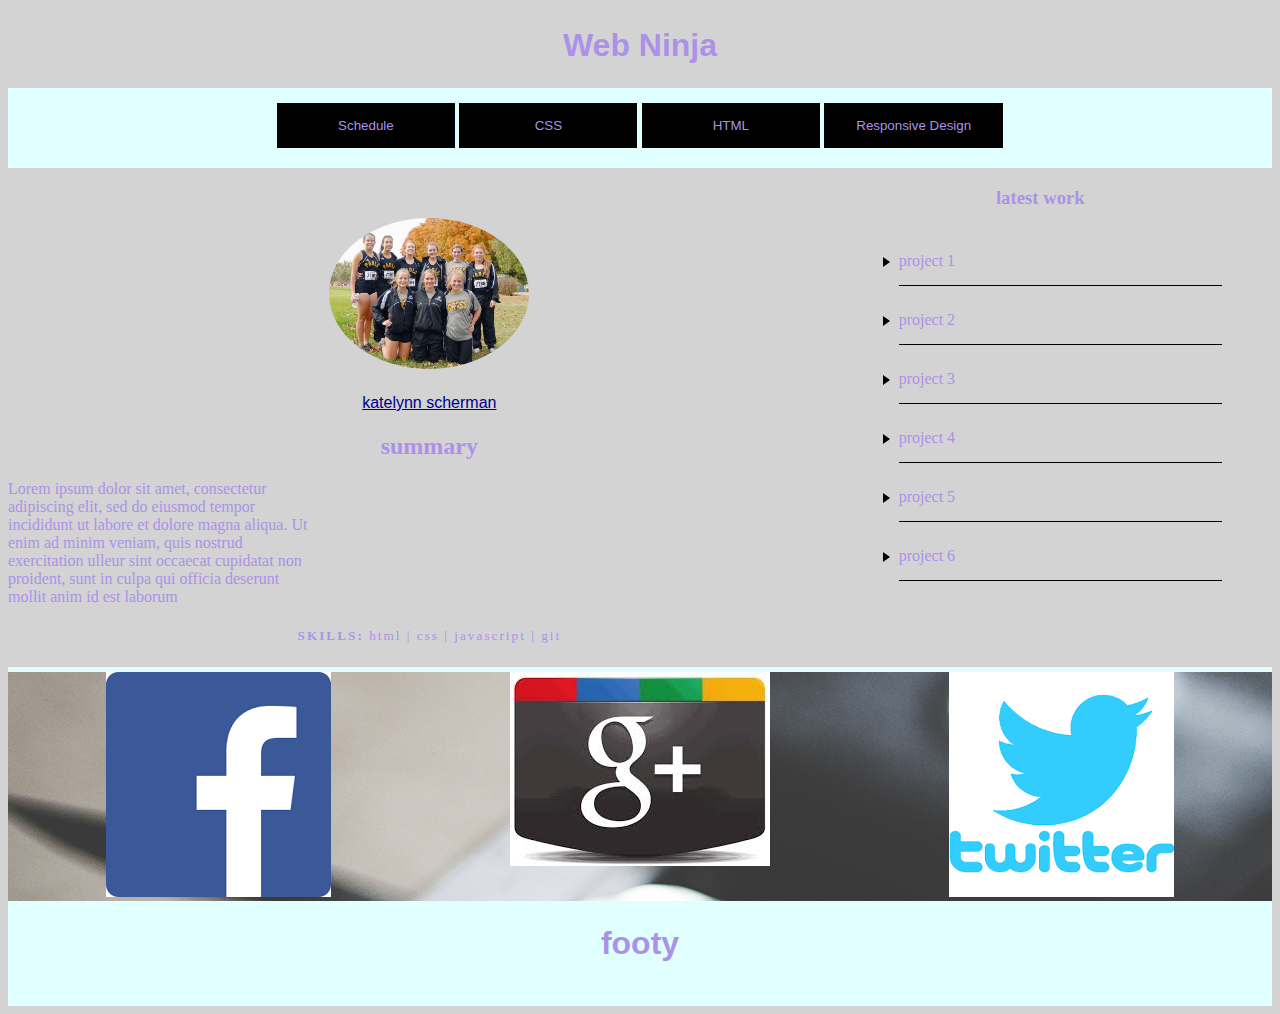
==== index.html @ 0afb221d "initial commit" ====
<!doctype html>

<html>    
    <head>
        <meta http-equiv="content-type" content='text/html'; charset="utf-8">
        <meta name='viewport' content='width=device-width, height=device-height, initial-scale=1, maximum-scale=1, minimum-scale=1, user-scalable=no'>
        <meta http-equiv="X-UA-compatible" content="IE=Edge">
<!--links to css and fonts-->
        <link rel="stylesheet" type="text/css" href="css/styles.css">
        <link rel="stylesheet" type="text/css" href="css/framework.css">
    </head>
    <body>
       
        <div class='row'> 
            <div class='col-12 border'>
                <header id="header">
           
                <h1>Web Ninja</h1>
        
                </header>
            
            </div>
        
        </div>
<!--End Header-->
         <div class='row'> 
            <div class='col-12 border'>
              <nav id='nav'>
                    <ul class='button-wrap'>
                        <button>Schedule</button>
                        <button>CSS</button>
                        <button>HTML</button>
                        <button>Responsive Design</button>
                    </ul>          
                </nav>
           </div>
        
      </div>
<!--End Menu-->
                
            <div class='row'>
            <div class='col-8 border'>
              <div id='main-content-wrapper'>
                <div class='side-by-side'>
                     <section class='image-content'>
                            
                         
                         
                         <img src='images/568ac840810f6.image.jpg'>
                                <h4>
                                <a href='https:google.com'>
                                    katelynn scherman</a>
                                </h4>
                             </section>
                            <article>
                                <h2>summary</h2>
                                <p>Lorem ipsum dolor sit amet, consectetur adipiscing elit, sed do eiusmod tempor incididunt ut labore et dolore magna aliqua. Ut enim ad minim veniam, quis nostrud exercitation ulleur sint occaecat cupidatat non proident, sunt in culpa qui officia deserunt mollit anim id est laborum</p>
                            
                            </article>
                        
                        </div>
                        <!--end side by side-->
                        <section id='skills'>
                            <h5>
                                SKILLS: <span> html | css | javascript | git</span>
                            
                               </h5>
                        
                        </section>
                    
                    </div>
                </div>
                <!--end main content wrapper-->
                <div class='col-4 border'>
                <div id='aside-content-wrappper'>
                    <aside id='aside-right'>
                        <h3>latest work</h3>
                        <ul id="latest-work">
                        <li>project 1</li>
                        <li>project 2</li>
                        <li>project 3</li>
                        <li>project 4</li>
                        <li>project 5</li>
                        <li>project 6</li>
                     </ul>
                  </aside>
             </div>
                <!--end of aside content wrapper-->
        </div> 
            <!--end max width-->
     </div>
            <!-- End of middle-wrapper-->
        
 <div id='favorite-sites' class='row'>
         
         <div class='col-4 border'>
             <img src='images/fbook.png'>
        </div>
        <div class='col-4 border'>
             <img src='images/gplus.png'>
        </div>
        <div class='col-4 border'>
             <img src='images/twitter.png'>  
        </div>
        
  </div>
     <div class='row'> 
         <div class='col-12 border'>
             <footer><h1>footy</h1></footer>
         </div>
    </div>

<!-- End of container-->
    <script src="js/main.js"> </script> 
    </body>
        
    
    
    
    

</html>
---- css/styles.css ----
/*
colors:
peach: #FF9E95
light blue: #ABFFF8
lavender: #AB92E8
brown: #5B533B
green blue light: #BBFFB8
*/
body {
    background-color:lightgrey;
    color:#AB92E8;
}
#header {
    background-color:none;
    min-height: 80px;
}

#header >h1 {
    margin:0;
    text-align: center;
    font-family:'lato', sans-serif;
    position: relative;
    transform:translateY(50%);
}

#nav {
     background-color:lightcyan;
    min-height: 80px;
    font-family:'lato', sans-serif;
    height: auto;
}
#nav > ul {
    text-align: center;
    padding: 15px 0 15px 0;
    margin: 0;
  }

#nav > ul > button {
    min-width:178px;
    color:#AB92E8;
    background-color:black;
    border:none;
    padding: 15px 32px;
    transition: background-color .25s;
    border-bottom: 2px solid lightcyan;
}
#nav > ul > button:hover {
   background-color:darkturquoise;
}


/*
.menu{
    display:flex;
    background-color:#AB92E8;
    justify-content:space-around;
    list-style-type:none;
    margin:0;

}
*/
/*
#middle-wrapper-width {
    display:flex;
    font-family: 'lato', sams-serif;
    max-width:960x;
    margin:0 auto;
}
#middle-wrapper{
    
}
*/
.side-by-side{
    
}

#main-content-wrapper .image-content {
    text-align:center;
    margin:0 auto;
     margin-top:50px;
}

.image-content > img { 
    max-width: 200px;
    border-radius: 50%;
}

.image-content > h4 {
    font-family: 'lato', sans-serif;
    font-weight: 300;
    color: #ABFFF8;
}

.image-content > h4> a {
   color:darkblue;
  }

.image-content > h4> a:hover {
   color:dodgerblue;
  }

#main-content-wrapper article {
}

#main-content-wrapper article h2 {
  text-align:center;
}

#main-content-wrapper article p {
    max-width:300px;
    margin-top:o auto;
}

#main-content-wrapper #skills {
    text-align:center;
    font-weight:300;
    letter-spacing: 2px;
}

#main-content-wrapper #skills span {
    font-weight:400;
   }

#aside-content-wrapper{
    background-color:white;
    font-family: 'lato', sans-serif;
    margin-top:50px;
}

#aside-right {
    margin: 0 50px 0 8px;
}

#aside-right h3 {
    text-align:center;
}

#latest-work {
    list-style-type: none;   
}

#latest-work > li {
    padding-top:15px;
    padding-bottom:15px;
    width:100%;
    border-bottom:1px black solid;
}

#latest-work > li:before {
    content:'';
    border-color:transparent black;
    border-style: solid; 
    border-width: .35em 0 .35em .45em;
    display: block;
    height:0;
    width:0;
    left:-1em;
    top:.9em;
    position:relative;
}

#favorite-sites {
    background-image: url(image/computers.jpeg);
    border-top:5px lightcyan solid;
    border-bottom:5px lightcyan solid;
    text-align: center;
    
}

#favorite-sites ul {
   list-style: none;
    display: flex;
    justify-content: space-around;
    margin:0;
    padding:40px;
    
}


footer{
    background-color:lightcyan;
    text-align:center;
    font-family: 'lato', sans-serif;
    min-height: 100px;
}

footer >h1 {
    margin:0;
    transform: translateY(50%)
    
}
 
.max-width {
    margin:0 auto;
    max-width:960px;
}
---- css/framework.css ----
/*
colors:
peach: #FF9E95
light blue: #ABFFF8
lavender: #AB92E8
brown: #5B533B
green blue light: #BBFFB8
*/

{
    -ms-box-sizing: border-box;
    -webkit-box-sizing: border-box;
    -moz-box-sizing: border-box;
    box-sizing: border-box;
}

/*
.border{
    Border: 1px solid blue !important;
}
*/

.image-content > img {
    max-width: 200px;
}
.row {
    width: 100%;
    display:flex;
    }
.col-1 {
    width : 8.33%;
}
.col-2 {
    width:16.667%;
}
.col-3 {
    width: 25%;
}
.col-4 { 
    width: 33.333%;
}
.col-5{
    width: 41.667%;
}
.col-6 {
    width: 50%;
}
.col-7 {
    width: 58.333%;
}
.col-8 {
    width: 66.667%;
}
.col-9 {
    width: 75%;
}
.col-10 {
    width: 83.333%;
}
.col-11 {
    width: 91.667%;
}
.col-12 {
    width: 100%;
}

@media (max-width: 767px) {
    .row {
        flex-wrap: wrap;
    }
    .col-1,.c0l-2,.col-3,.col-4,.col-5,.col-6,.col-7,.col-8,.col-9,.col-10,.col-11,.col-12 { flex:1;
        
    }
}


@media (max-width: 480px) {
    .row {
        flex-wrap: nowrap;
        flex-direction: column;
    }
    .col-1,.c0l-2,.col-3,.col-4,.col-5,.col-6,.col-7,.col-8,.col-9,.col-10,.col-11,.col-12 { width:100%;
    }
}
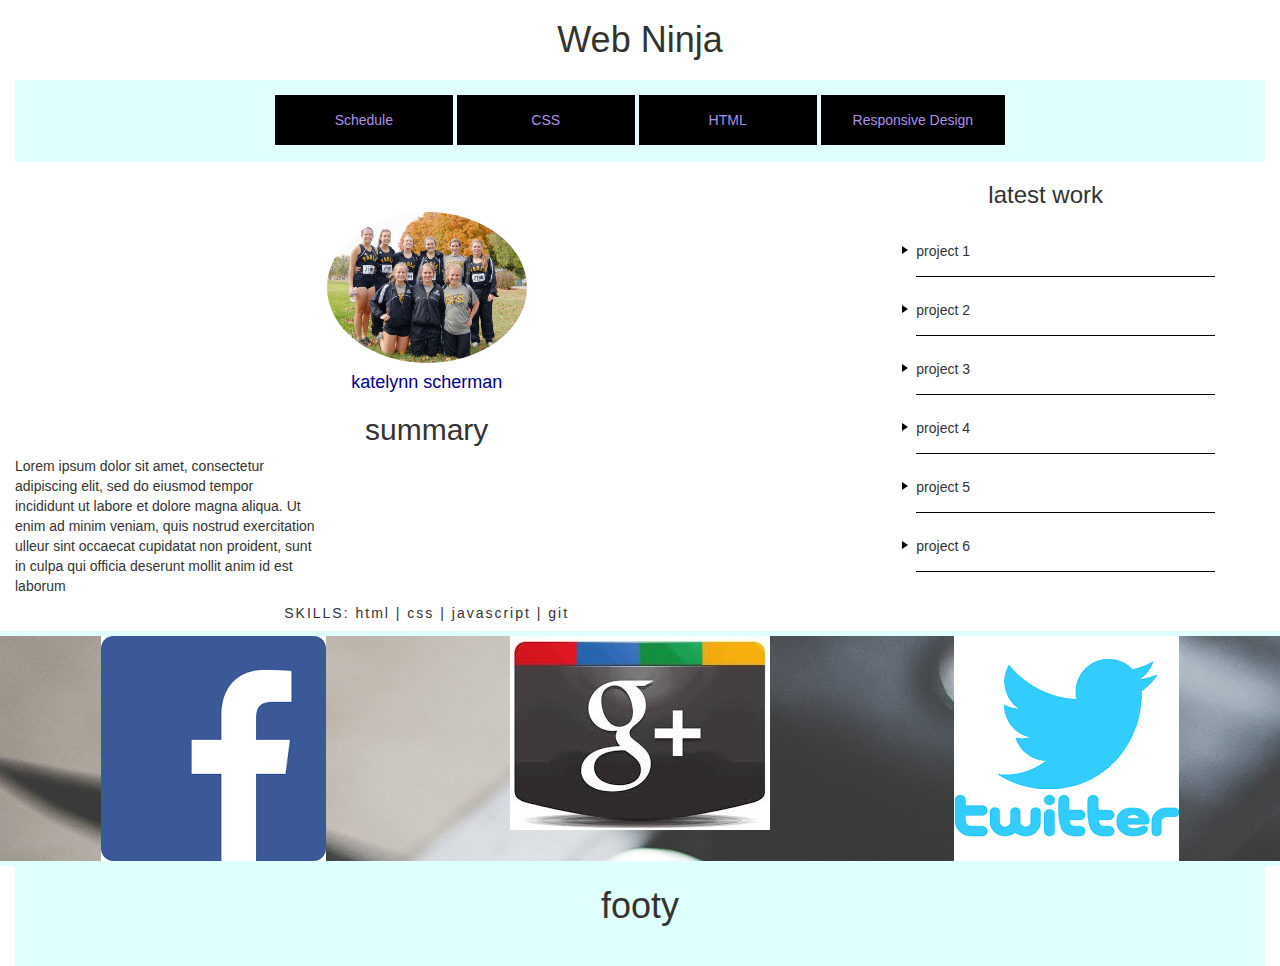
==== commit 3243949a: "6-1" ====
--- a/index.html
+++ b/index.html
@@ -7,12 +7,13 @@
         <meta http-equiv="X-UA-compatible" content="IE=Edge">
 <!--links to css and fonts-->
         <link rel="stylesheet" type="text/css" href="css/styles.css">
-        <link rel="stylesheet" type="text/css" href="css/framework.css">
+<!--        <link rel="stylesheet" type="text/css" href="css/framework.css">-->
+           <link rel="stylesheet" type="text/css" href="css/bootstrap.min.css">
     </head>
     <body>
-       
+       <div class='container-fluid'>
         <div class='row'> 
-            <div class='col-12 border'>
+            <div class='col-md-12 border'>
                 <header id="header">
            
                 <h1>Web Ninja</h1>
@@ -24,7 +25,7 @@
         </div>
 <!--End Header-->
          <div class='row'> 
-            <div class='col-12 border'>
+            <div class='col-md-12 border'>
               <nav id='nav'>
                     <ul class='button-wrap'>
                         <button>Schedule</button>
@@ -39,7 +40,7 @@
 <!--End Menu-->
                 
             <div class='row'>
-            <div class='col-8 border'>
+            <div class='col-md-8 border'>
               <div id='main-content-wrapper'>
                 <div class='side-by-side'>
                      <section class='image-content'>
@@ -71,7 +72,7 @@
                     </div>
                 </div>
                 <!--end main content wrapper-->
-                <div class='col-4 border'>
+                <div class='col-md-4 border'>
                 <div id='aside-content-wrappper'>
                     <aside id='aside-right'>
                         <h3>latest work</h3>
@@ -93,30 +94,27 @@
         
  <div id='favorite-sites' class='row'>
          
-         <div class='col-4 border'>
+         <div class='col-md-4 border'>
              <img src='images/fbook.png'>
         </div>
-        <div class='col-4 border'>
+        <div class='col-md-4 border'>
              <img src='images/gplus.png'>
         </div>
-        <div class='col-4 border'>
+        <div class='col-md-4 border'>
              <img src='images/twitter.png'>  
         </div>
         
   </div>
      <div class='row'> 
-         <div class='col-12 border'>
+         <div class='col-md-12 border'>
              <footer><h1>footy</h1></footer>
          </div>
     </div>
-
+</div>
 <!-- End of container-->
     <script src="js/main.js"> </script> 
+    <script src="js/bootstrap.min.js"></script>  
+    <script src="js/jquery.min.js"></script> 
     </body>
         
-    
-    
-    
-    
-
 </html>--- a/css/styles.css
+++ b/css/styles.css
@@ -195,3 +195,7 @@
     max-width:960px;
 }
 
+/*bootstrap related*/
+.container-fluid {
+    padding:0;
+}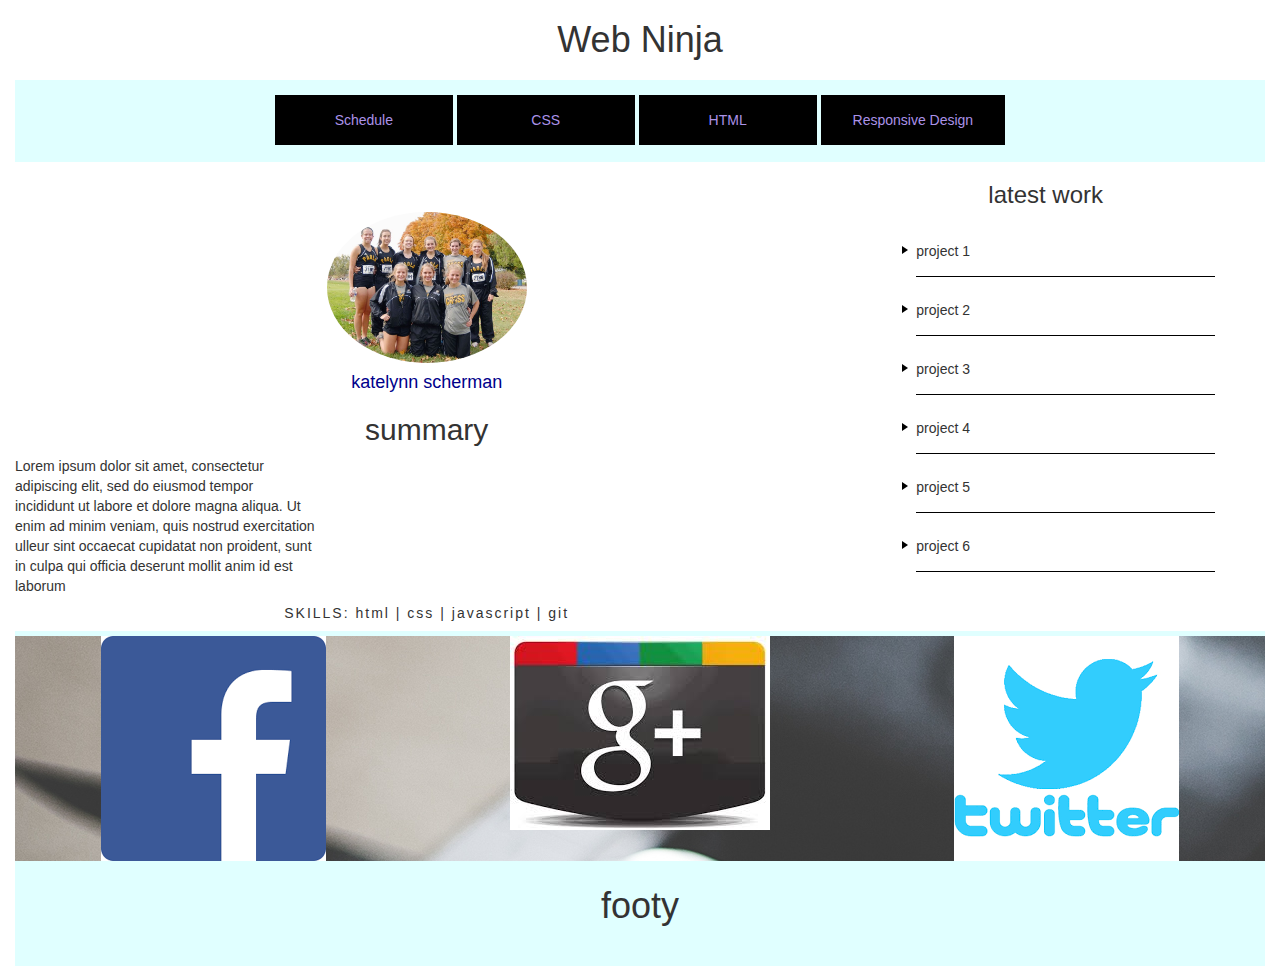
==== commit b8c8b306: "modal" ====
--- a/index.html
+++ b/index.html
@@ -29,8 +29,8 @@
               <nav id='nav'>
                     <ul class='button-wrap'>
                         <button>Schedule</button>
-                        <button>CSS</button>
-                        <button>HTML</button>
+                        <button data-toggle="modal" data-target="#css3_modal">CSS</button>
+                        <button data-toggle="modal" data-target="#html5_modal">HTML</button>
                         <button>Responsive Design</button>
                     </ul>          
                 </nav>
@@ -92,18 +92,18 @@
      </div>
             <!-- End of middle-wrapper-->
         
- <div id='favorite-sites' class='row'>
-         
+ <div id='favorite-sites'>
+         <div class= 'row'>
          <div class='col-md-4 border'>
-             <img src='images/fbook.png'>
+             <img class="img-responsive" src='images/fbook.png'>
         </div>
         <div class='col-md-4 border'>
-             <img src='images/gplus.png'>
+             <img class="img-responsive" src='images/gplus.png'>
         </div>
         <div class='col-md-4 border'>
-             <img src='images/twitter.png'>  
+             <img class="img-responsive" src='images/twitter.png'>  
         </div>
-        
+    </div> 
   </div>
      <div class='row'> 
          <div class='col-md-12 border'>
@@ -111,10 +111,64 @@
          </div>
     </div>
 </div>
+        
+<!--end container div-->
+ <!-- Modal-html5 -->
+<div class="modal fade" id="html5_modal" tabindex="-1" role="dialog" aria-labelledby="myModalLabel">
+  <div class="modal-dialog" role="document">
+    <div class="modal-content">
+      <div class="modal-header">
+        <button type="button" class="close" data-dismiss="modal" aria-label="Close"><span aria-hidden="true">&times;</span></button>
+        <h4 class="modal-title" id="myModalLabel">Modal title</h4>
+      </div>
+      <div class="modal-body">
+        <img src="images/html5.png">
+          <br>
+          <p><strong>HTML5</strong>is the latest evolution of the standard that defines HTML. The term represents two different concepts: It is a new version of the language HTML, with new elements, attributes, and behaviors, and a larger set of technologies that allows more diverse and powerful Web sites and applications</p>
+          <br>
+    <p>source:</p><span><a href='https://developer.mozilla.org/en-US/docs/Web/CSS/CSS3'>https://develpoer.morzilla.org/en-US/docs/Web/CSS/CSS3</a></span>        
+          
+      </div>
+      <div class="modal-footer">
+        <button type="button" class="btn btn-default" data-dismiss="modal">Close</button>
+       
+      </div>
+    </div>
+  </div>
+</div>   
+    
+<!-- Modal-CSS3 -->
+<div class="modal fade" id="css3_modal" tabindex="-1" role="dialog" aria-labelledby="myModalLabel">
+  <div class="modal-dialog" role="document">
+    <div class="modal-content">
+      <div class="modal-header">
+        <button type="button" class="close" data-dismiss="modal" aria-label="Close"><span aria-hidden="true">&times;</span></button>
+        <h4 class="modal-title" id="myModalLabel">Modal title</h4>
+      </div>
+      <div class="modal-body">
+         <div class='img-modal'>
+          <img src="images/css3.jpg">
+        </div>
+          
+          <img src="images/css3.jpg">
+          <br>
+          <p><strong>CSS3</strong> is the latest evolution of the Cascading Style Sheets language and aims at extending CSS2.1. It brings a lot of long-awaited novelties, like rounded corners, shadows, gradients, transitions or animations, as well as new layouts like multi-columns, flexible box or grid layouts.</p>
+          <br>
+    <p>source:</p><span><a href='https://developer.mozilla.org/en-US/docs/Web/CSS/CSS3'>https://develpoer.morzilla.org/en-US/docs/Web/CSS/CSS3</a></span>  
+      </div>
+      <div class="modal-footer">
+        <button type="button" class="btn btn-default" data-dismiss="modal">Close</button>
+      
+      </div>
+    </div>
+  </div>
+</div>
+        
 <!-- End of container-->
     <script src="js/main.js"> </script> 
+    <script src="js/jquery.min.js"></script> 
     <script src="js/bootstrap.min.js"></script>  
-    <script src="js/jquery.min.js"></script> 
+   
     </body>
         
 </html>--- a/css/styles.css
+++ b/css/styles.css
@@ -198,4 +198,10 @@
 /*bootstrap related*/
 .container-fluid {
     padding:0;
+}
+.img-modal{
+    text-align: center;
+}
+#favorite-sites > .row > .col-md-4 > img {
+    margin: 0 auto;
 }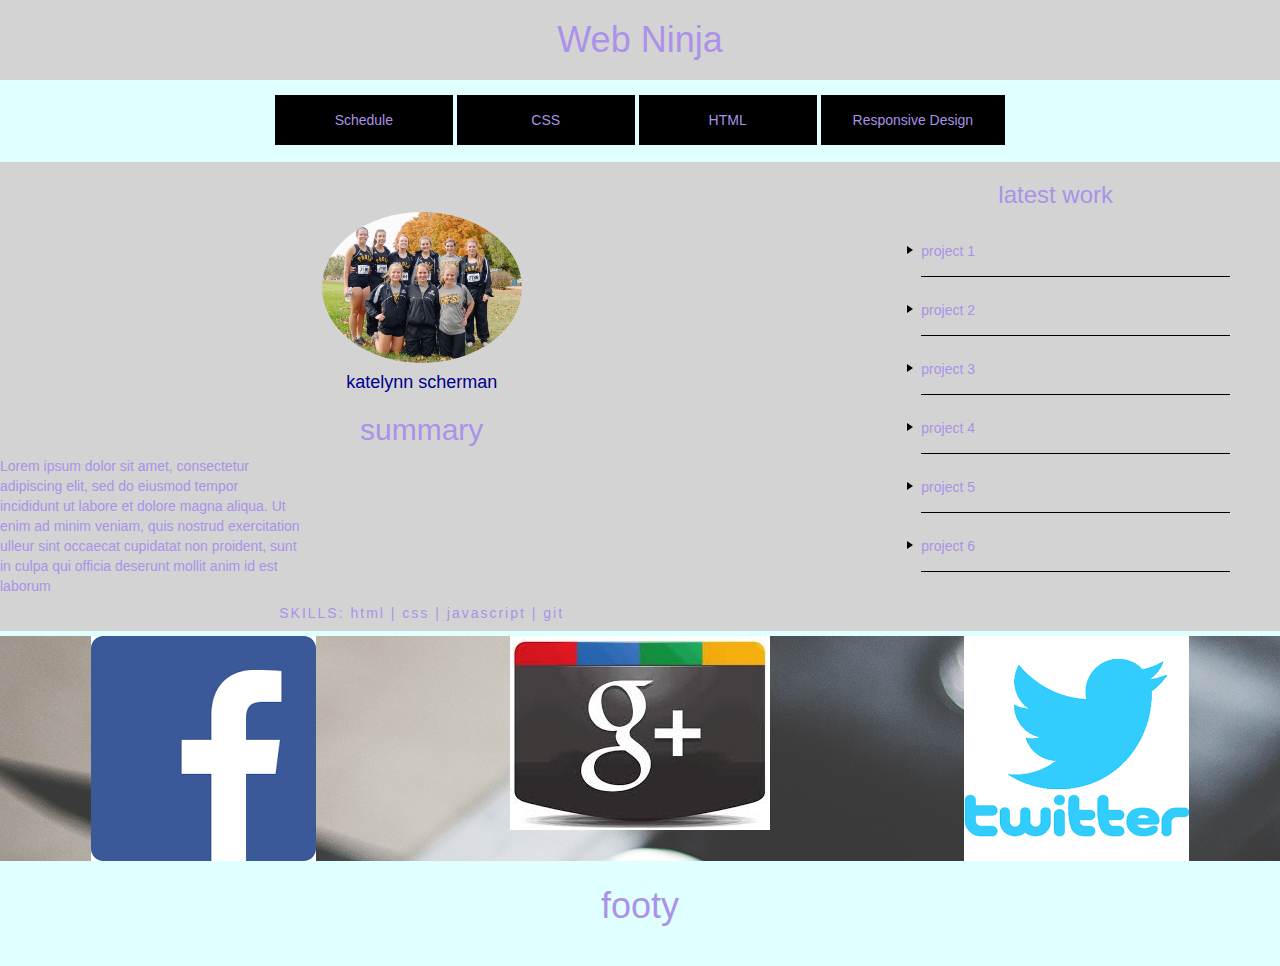
==== commit 386ef6bd: "build attempt" ====
--- a/index.html
+++ b/index.html
@@ -6,10 +6,8 @@
         <meta name='viewport' content='width=device-width, height=device-height, initial-scale=1, maximum-scale=1, minimum-scale=1, user-scalable=no'>
         <meta http-equiv="X-UA-compatible" content="IE=Edge">
 <!--links to css and fonts-->
-        <link rel="stylesheet" type="text/css" href="css/styles.css">
-<!--        <link rel="stylesheet" type="text/css" href="css/framework.css">-->
-           <link rel="stylesheet" type="text/css" href="css/bootstrap.min.css">
-    </head>
+        <link rel="stylesheet" type="text/css" href="css/final.min.css">
+    </head>  
     <body>
        <div class='container-fluid'>
         <div class='row'> 
@@ -165,9 +163,8 @@
 </div>
         
 <!-- End of container-->
-    <script src="js/main.js"> </script> 
-    <script src="js/jquery.min.js"></script> 
-    <script src="js/bootstrap.min.js"></script>  
+    <script src="js/final.min.js"> </script> 
+   
    
     </body>
         
--- a/css/final.min.css
+++ b/css/final.min.css
@@ -0,0 +1,8 @@
+/*!
+ * Bootstrap v3.3.7 (http://getbootstrap.com)
+ * Copyright 2011-2016 Twitter, Inc.
+ * Licensed under MIT (https://github.com/twbs/bootstrap/blob/master/LICENSE)
+ *//*! normalize.css v3.0.3 | MIT License | github.com/necolas/normalize.css */html{font-family:sans-serif;-webkit-text-size-adjust:100%;-ms-text-size-adjust:100%}body{margin:0}article,aside,details,figcaption,figure,footer,header,hgroup,main,menu,nav,section,summary{display:block}audio,canvas,progress,video{display:inline-block;vertical-align:baseline}audio:not([controls]){display:none;height:0}[hidden],template{display:none}a{background-color:transparent}a:active,a:hover{outline:0}abbr[title]{border-bottom:1px dotted}b,strong{font-weight:700}dfn{font-style:italic}h1{margin:.67em 0;font-size:2em}mark{color:#000;background:#ff0}small{font-size:80%}sub,sup{position:relative;font-size:75%;line-height:0;vertical-align:baseline}sup{top:-.5em}sub{bottom:-.25em}img{border:0}svg:not(:root){overflow:hidden}figure{margin:1em 40px}hr{height:0;-webkit-box-sizing:content-box;-moz-box-sizing:content-box;box-sizing:content-box}pre{overflow:auto}code,kbd,pre,samp{font-family:monospace,monospace;font-size:1em}button,input,optgroup,select,textarea{margin:0;font:inherit;color:inherit}button{overflow:visible}button,select{text-transform:none}button,html input[type=button],input[type=reset],input[type=submit]{-webkit-appearance:button;cursor:pointer}button[disabled],html input[disabled]{cursor:default}button::-moz-focus-inner,input::-moz-focus-inner{padding:0;border:0}input{line-height:normal}input[type=checkbox],input[type=radio]{-webkit-box-sizing:border-box;-moz-box-sizing:border-box;box-sizing:border-box;padding:0}input[type=number]::-webkit-inner-spin-button,input[type=number]::-webkit-outer-spin-button{height:auto}input[type=search]{-webkit-box-sizing:content-box;-moz-box-sizing:content-box;box-sizing:content-box;-webkit-appearance:textfield}input[type=search]::-webkit-search-cancel-button,input[type=search]::-webkit-search-decoration{-webkit-appearance:none}fieldset{padding:.35em .625em .75em;margin:0 2px;border:1px solid silver}legend{padding:0;border:0}textarea{overflow:auto}optgroup{font-weight:700}table{border-spacing:0;border-collapse:collapse}td,th{padding:0}/*! Source: https://github.com/h5bp/html5-boilerplate/blob/master/src/css/main.css */@media print{*,:after,:before{color:#000!important;text-shadow:none!important;background:0 0!important;-webkit-box-shadow:none!important;box-shadow:none!important}a,a:visited{text-decoration:underline}a[href]:after{content:" (" attr(href) ")"}abbr[title]:after{content:" (" attr(title) ")"}a[href^="javascript:"]:after,a[href^="#"]:after{content:""}blockquote,pre{border:1px solid #999;page-break-inside:avoid}thead{display:table-header-group}img,tr{page-break-inside:avoid}img{max-width:100%!important}h2,h3,p{orphans:3;widows:3}h2,h3{page-break-after:avoid}.navbar{display:none}.btn>.caret,.dropup>.btn>.caret{border-top-color:#000!important}.label{border:1px solid #000}.table{border-collapse:collapse!important}.table td,.table th{background-color:#fff!important}.table-bordered td,.table-bordered th{border:1px solid #ddd!important}}@font-face{font-family:'Glyphicons Halflings';src:url(../fonts/glyphicons-halflings-regular.eot);src:url(../fonts/glyphicons-halflings-regular.eot?#iefix) format('embedded-opentype'),url(../fonts/glyphicons-halflings-regular.woff2) format('woff2'),url(../fonts/glyphicons-halflings-regular.woff) format('woff'),url(../fonts/glyphicons-halflings-regular.ttf) format('truetype'),url(../fonts/glyphicons-halflings-regular.svg#glyphicons_halflingsregular) format('svg')}.glyphicon{position:relative;top:1px;display:inline-block;font-family:'Glyphicons Halflings';font-style:normal;font-weight:400;line-height:1;-webkit-font-smoothing:antialiased;-moz-osx-font-smoothing:grayscale}.glyphicon-asterisk:before{content:"\002a"}.glyphicon-plus:before{content:"\002b"}.glyphicon-eur:before,.glyphicon-euro:before{content:"\20ac"}.glyphicon-minus:before{content:"\2212"}.glyphicon-cloud:before{content:"\2601"}.glyphicon-envelope:before{content:"\2709"}.glyphicon-pencil:before{content:"\270f"}.glyphicon-glass:before{content:"\e001"}.glyphicon-music:before{content:"\e002"}.glyphicon-search:before{content:"\e003"}.glyphicon-heart:before{content:"\e005"}.glyphicon-star:before{content:"\e006"}.glyphicon-star-empty:before{content:"\e007"}.glyphicon-user:before{content:"\e008"}.glyphicon-film:before{content:"\e009"}.glyphicon-th-large:before{content:"\e010"}.glyphicon-th:before{content:"\e011"}.glyphicon-th-list:before{content:"\e012"}.glyphicon-ok:before{content:"\e013"}.glyphicon-remove:before{content:"\e014"}.glyphicon-zoom-in:before{content:"\e015"}.glyphicon-zoom-out:before{content:"\e016"}.glyphicon-off:before{content:"\e017"}.glyphicon-signal:before{content:"\e018"}.glyphicon-cog:before{content:"\e019"}.glyphicon-trash:before{content:"\e020"}.glyphicon-home:before{content:"\e021"}.glyphicon-file:before{content:"\e022"}.glyphicon-time:before{content:"\e023"}.glyphicon-road:before{content:"\e024"}.glyphicon-download-alt:before{content:"\e025"}.glyphicon-download:before{content:"\e026"}.glyphicon-upload:before{content:"\e027"}.glyphicon-inbox:before{content:"\e028"}.glyphicon-play-circle:before{content:"\e029"}.glyphicon-repeat:before{content:"\e030"}.glyphicon-refresh:before{content:"\e031"}.glyphicon-list-alt:before{content:"\e032"}.glyphicon-lock:before{content:"\e033"}.glyphicon-flag:before{content:"\e034"}.glyphicon-headphones:before{content:"\e035"}.glyphicon-volume-off:before{content:"\e036"}.glyphicon-volume-down:before{content:"\e037"}.glyphicon-volume-up:before{content:"\e038"}.glyphicon-qrcode:before{content:"\e039"}.glyphicon-barcode:before{content:"\e040"}.glyphicon-tag:before{content:"\e041"}.glyphicon-tags:before{content:"\e042"}.glyphicon-book:before{content:"\e043"}.glyphicon-bookmark:before{content:"\e044"}.glyphicon-print:before{content:"\e045"}.glyphicon-camera:before{content:"\e046"}.glyphicon-font:before{content:"\e047"}.glyphicon-bold:before{content:"\e048"}.glyphicon-italic:before{content:"\e049"}.glyphicon-text-height:before{content:"\e050"}.glyphicon-text-width:before{content:"\e051"}.glyphicon-align-left:before{content:"\e052"}.glyphicon-align-center:before{content:"\e053"}.glyphicon-align-right:before{content:"\e054"}.glyphicon-align-justify:before{content:"\e055"}.glyphicon-list:before{content:"\e056"}.glyphicon-indent-left:before{content:"\e057"}.glyphicon-indent-right:before{content:"\e058"}.glyphicon-facetime-video:before{content:"\e059"}.glyphicon-picture:before{content:"\e060"}.glyphicon-map-marker:before{content:"\e062"}.glyphicon-adjust:before{content:"\e063"}.glyphicon-tint:before{content:"\e064"}.glyphicon-edit:before{content:"\e065"}.glyphicon-share:before{content:"\e066"}.glyphicon-check:before{content:"\e067"}.glyphicon-move:before{content:"\e068"}.glyphicon-step-backward:before{content:"\e069"}.glyphicon-fast-backward:before{content:"\e070"}.glyphicon-backward:before{content:"\e071"}.glyphicon-play:before{content:"\e072"}.glyphicon-pause:before{content:"\e073"}.glyphicon-stop:before{content:"\e074"}.glyphicon-forward:before{content:"\e075"}.glyphicon-fast-forward:before{content:"\e076"}.glyphicon-step-forward:before{content:"\e077"}.glyphicon-eject:before{content:"\e078"}.glyphicon-chevron-left:before{content:"\e079"}.glyphicon-chevron-right:before{content:"\e080"}.glyphicon-plus-sign:before{content:"\e081"}.glyphicon-minus-sign:before{content:"\e082"}.glyphicon-remove-sign:before{content:"\e083"}.glyphicon-ok-sign:before{content:"\e084"}.glyphicon-question-sign:before{content:"\e085"}.glyphicon-info-sign:before{content:"\e086"}.glyphicon-screenshot:before{content:"\e087"}.glyphicon-remove-circle:before{content:"\e088"}.glyphicon-ok-circle:before{content:"\e089"}.glyphicon-ban-circle:before{content:"\e090"}.glyphicon-arrow-left:before{content:"\e091"}.glyphicon-arrow-right:before{content:"\e092"}.glyphicon-arrow-up:before{content:"\e093"}.glyphicon-arrow-down:before{content:"\e094"}.glyphicon-share-alt:before{content:"\e095"}.glyphicon-resize-full:before{content:"\e096"}.glyphicon-resize-small:before{content:"\e097"}.glyphicon-exclamation-sign:before{content:"\e101"}.glyphicon-gift:before{content:"\e102"}.glyphicon-leaf:before{content:"\e103"}.glyphicon-fire:before{content:"\e104"}.glyphicon-eye-open:before{content:"\e105"}.glyphicon-eye-close:before{content:"\e106"}.glyphicon-warning-sign:before{content:"\e107"}.glyphicon-plane:before{content:"\e108"}.glyphicon-calendar:before{content:"\e109"}.glyphicon-random:before{content:"\e110"}.glyphicon-comment:before{content:"\e111"}.glyphicon-magnet:before{content:"\e112"}.glyphicon-chevron-up:before{content:"\e113"}.glyphicon-chevron-down:before{content:"\e114"}.glyphicon-retweet:before{content:"\e115"}.glyphicon-shopping-cart:before{content:"\e116"}.glyphicon-folder-close:before{content:"\e117"}.glyphicon-folder-open:before{content:"\e118"}.glyphicon-resize-vertical:before{content:"\e119"}.glyphicon-resize-horizontal:before{content:"\e120"}.glyphicon-hdd:before{content:"\e121"}.glyphicon-bullhorn:before{content:"\e122"}.glyphicon-bell:before{content:"\e123"}.glyphicon-certificate:before{content:"\e124"}.glyphicon-thumbs-up:before{content:"\e125"}.glyphicon-thumbs-down:before{content:"\e126"}.glyphicon-hand-right:before{content:"\e127"}.glyphicon-hand-left:before{content:"\e128"}.glyphicon-hand-up:before{content:"\e129"}.glyphicon-hand-down:before{content:"\e130"}.glyphicon-circle-arrow-right:before{content:"\e131"}.glyphicon-circle-arrow-left:before{content:"\e132"}.glyphicon-circle-arrow-up:before{content:"\e133"}.glyphicon-circle-arrow-down:before{content:"\e134"}.glyphicon-globe:before{content:"\e135"}.glyphicon-wrench:before{content:"\e136"}.glyphicon-tasks:before{content:"\e137"}.glyphicon-filter:before{content:"\e138"}.glyphicon-briefcase:before{content:"\e139"}.glyphicon-fullscreen:before{content:"\e140"}.glyphicon-dashboard:before{content:"\e141"}.glyphicon-paperclip:before{content:"\e142"}.glyphicon-heart-empty:before{content:"\e143"}.glyphicon-link:before{content:"\e144"}.glyphicon-phone:before{content:"\e145"}.glyphicon-pushpin:before{content:"\e146"}.glyphicon-usd:before{content:"\e148"}.glyphicon-gbp:before{content:"\e149"}.glyphicon-sort:before{content:"\e150"}.glyphicon-sort-by-alphabet:before{content:"\e151"}.glyphicon-sort-by-alphabet-alt:before{content:"\e152"}.glyphicon-sort-by-order:before{content:"\e153"}.glyphicon-sort-by-order-alt:before{content:"\e154"}.glyphicon-sort-by-attributes:before{content:"\e155"}.glyphicon-sort-by-attributes-alt:before{content:"\e156"}.glyphicon-unchecked:before{content:"\e157"}.glyphicon-expand:before{content:"\e158"}.glyphicon-collapse-down:before{content:"\e159"}.glyphicon-collapse-up:before{content:"\e160"}.glyphicon-log-in:before{content:"\e161"}.glyphicon-flash:before{content:"\e162"}.glyphicon-log-out:before{content:"\e163"}.glyphicon-new-window:before{content:"\e164"}.glyphicon-record:before{content:"\e165"}.glyphicon-save:before{content:"\e166"}.glyphicon-open:before{content:"\e167"}.glyphicon-saved:before{content:"\e168"}.glyphicon-import:before{content:"\e169"}.glyphicon-export:before{content:"\e170"}.glyphicon-send:before{content:"\e171"}.glyphicon-floppy-disk:before{content:"\e172"}.glyphicon-floppy-saved:before{content:"\e173"}.glyphicon-floppy-remove:before{content:"\e174"}.glyphicon-floppy-save:before{content:"\e175"}.glyphicon-floppy-open:before{content:"\e176"}.glyphicon-credit-card:before{content:"\e177"}.glyphicon-transfer:before{content:"\e178"}.glyphicon-cutlery:before{content:"\e179"}.glyphicon-header:before{content:"\e180"}.glyphicon-compressed:before{content:"\e181"}.glyphicon-earphone:before{content:"\e182"}.glyphicon-phone-alt:before{content:"\e183"}.glyphicon-tower:before{content:"\e184"}.glyphicon-stats:before{content:"\e185"}.glyphicon-sd-video:before{content:"\e186"}.glyphicon-hd-video:before{content:"\e187"}.glyphicon-subtitles:before{content:"\e188"}.glyphicon-sound-stereo:before{content:"\e189"}.glyphicon-sound-dolby:before{content:"\e190"}.glyphicon-sound-5-1:before{content:"\e191"}.glyphicon-sound-6-1:before{content:"\e192"}.glyphicon-sound-7-1:before{content:"\e193"}.glyphicon-copyright-mark:before{content:"\e194"}.glyphicon-registration-mark:before{content:"\e195"}.glyphicon-cloud-download:before{content:"\e197"}.glyphicon-cloud-upload:before{content:"\e198"}.glyphicon-tree-conifer:before{content:"\e199"}.glyphicon-tree-deciduous:before{content:"\e200"}.glyphicon-cd:before{content:"\e201"}.glyphicon-save-file:before{content:"\e202"}.glyphicon-open-file:before{content:"\e203"}.glyphicon-level-up:before{content:"\e204"}.glyphicon-copy:before{content:"\e205"}.glyphicon-paste:before{content:"\e206"}.glyphicon-alert:before{content:"\e209"}.glyphicon-equalizer:before{content:"\e210"}.glyphicon-king:before{content:"\e211"}.glyphicon-queen:before{content:"\e212"}.glyphicon-pawn:before{content:"\e213"}.glyphicon-bishop:before{content:"\e214"}.glyphicon-knight:before{content:"\e215"}.glyphicon-baby-formula:before{content:"\e216"}.glyphicon-tent:before{content:"\26fa"}.glyphicon-blackboard:before{content:"\e218"}.glyphicon-bed:before{content:"\e219"}.glyphicon-apple:before{content:"\f8ff"}.glyphicon-erase:before{content:"\e221"}.glyphicon-hourglass:before{content:"\231b"}.glyphicon-lamp:before{content:"\e223"}.glyphicon-duplicate:before{content:"\e224"}.glyphicon-piggy-bank:before{content:"\e225"}.glyphicon-scissors:before{content:"\e226"}.glyphicon-bitcoin:before{content:"\e227"}.glyphicon-btc:before{content:"\e227"}.glyphicon-xbt:before{content:"\e227"}.glyphicon-yen:before{content:"\00a5"}.glyphicon-jpy:before{content:"\00a5"}.glyphicon-ruble:before{content:"\20bd"}.glyphicon-rub:before{content:"\20bd"}.glyphicon-scale:before{content:"\e230"}.glyphicon-ice-lolly:before{content:"\e231"}.glyphicon-ice-lolly-tasted:before{content:"\e232"}.glyphicon-education:before{content:"\e233"}.glyphicon-option-horizontal:before{content:"\e234"}.glyphicon-option-vertical:before{content:"\e235"}.glyphicon-menu-hamburger:before{content:"\e236"}.glyphicon-modal-window:before{content:"\e237"}.glyphicon-oil:before{content:"\e238"}.glyphicon-grain:before{content:"\e239"}.glyphicon-sunglasses:before{content:"\e240"}.glyphicon-text-size:before{content:"\e241"}.glyphicon-text-color:before{content:"\e242"}.glyphicon-text-background:before{content:"\e243"}.glyphicon-object-align-top:before{content:"\e244"}.glyphicon-object-align-bottom:before{content:"\e245"}.glyphicon-object-align-horizontal:before{content:"\e246"}.glyphicon-object-align-left:before{content:"\e247"}.glyphicon-object-align-vertical:before{content:"\e248"}.glyphicon-object-align-right:before{content:"\e249"}.glyphicon-triangle-right:before{content:"\e250"}.glyphicon-triangle-left:before{content:"\e251"}.glyphicon-triangle-bottom:before{content:"\e252"}.glyphicon-triangle-top:before{content:"\e253"}.glyphicon-console:before{content:"\e254"}.glyphicon-superscript:before{content:"\e255"}.glyphicon-subscript:before{content:"\e256"}.glyphicon-menu-left:before{content:"\e257"}.glyphicon-menu-right:before{content:"\e258"}.glyphicon-menu-down:before{content:"\e259"}.glyphicon-menu-up:before{content:"\e260"}*{-webkit-box-sizing:border-box;-moz-box-sizing:border-box;box-sizing:border-box}:after,:before{-webkit-box-sizing:border-box;-moz-box-sizing:border-box;box-sizing:border-box}html{font-size:10px;-webkit-tap-highlight-color:rgba(0,0,0,0)}body{font-family:"Helvetica Neue",Helvetica,Arial,sans-serif;font-size:14px;line-height:1.42857143;color:#333;background-color:#fff}button,input,select,textarea{font-family:inherit;font-size:inherit;line-height:inherit}a{color:#337ab7;text-decoration:none}a:focus,a:hover{color:#23527c;text-decoration:underline}a:focus{outline:5px auto -webkit-focus-ring-color;outline-offset:-2px}figure{margin:0}img{vertical-align:middle}.carousel-inner>.item>a>img,.carousel-inner>.item>img,.img-responsive,.thumbnail a>img,.thumbnail>img{display:block;max-width:100%;height:auto}.img-rounded{border-radius:6px}.img-thumbnail{display:inline-block;max-width:100%;height:auto;padding:4px;line-height:1.42857143;background-color:#fff;border:1px solid #ddd;border-radius:4px;-webkit-transition:all .2s ease-in-out;-o-transition:all .2s ease-in-out;transition:all .2s ease-in-out}.img-circle{border-radius:50%}hr{margin-top:20px;margin-bottom:20px;border:0;border-top:1px solid #eee}.sr-only{position:absolute;width:1px;height:1px;padding:0;margin:-1px;overflow:hidden;clip:rect(0,0,0,0);border:0}.sr-only-focusable:active,.sr-only-focusable:focus{position:static;width:auto;height:auto;margin:0;overflow:visible;clip:auto}[role=button]{cursor:pointer}.h1,.h2,.h3,.h4,.h5,.h6,h1,h2,h3,h4,h5,h6{font-family:inherit;font-weight:500;line-height:1.1;color:inherit}.h1 .small,.h1 small,.h2 .small,.h2 small,.h3 .small,.h3 small,.h4 .small,.h4 small,.h5 .small,.h5 small,.h6 .small,.h6 small,h1 .small,h1 small,h2 .small,h2 small,h3 .small,h3 small,h4 .small,h4 small,h5 .small,h5 small,h6 .small,h6 small{font-weight:400;line-height:1;color:#777}.h1,.h2,.h3,h1,h2,h3{margin-top:20px;margin-bottom:10px}.h1 .small,.h1 small,.h2 .small,.h2 small,.h3 .small,.h3 small,h1 .small,h1 small,h2 .small,h2 small,h3 .small,h3 small{font-size:65%}.h4,.h5,.h6,h4,h5,h6{margin-top:10px;margin-bottom:10px}.h4 .small,.h4 small,.h5 .small,.h5 small,.h6 .small,.h6 small,h4 .small,h4 small,h5 .small,h5 small,h6 .small,h6 small{font-size:75%}.h1,h1{font-size:36px}.h2,h2{font-size:30px}.h3,h3{font-size:24px}.h4,h4{font-size:18px}.h5,h5{font-size:14px}.h6,h6{font-size:12px}p{margin:0 0 10px}.lead{margin-bottom:20px;font-size:16px;font-weight:300;line-height:1.4}@media (min-width:768px){.lead{font-size:21px}}.small,small{font-size:85%}.mark,mark{padding:.2em;background-color:#fcf8e3}.text-left{text-align:left}.text-right{text-align:right}.text-center{text-align:center}.text-justify{text-align:justify}.text-nowrap{white-space:nowrap}.text-lowercase{text-transform:lowercase}.text-uppercase{text-transform:uppercase}.text-capitalize{text-transform:capitalize}.text-muted{color:#777}.text-primary{color:#337ab7}a.text-primary:focus,a.text-primary:hover{color:#286090}.text-success{color:#3c763d}a.text-success:focus,a.text-success:hover{color:#2b542c}.text-info{color:#31708f}a.text-info:focus,a.text-info:hover{color:#245269}.text-warning{color:#8a6d3b}a.text-warning:focus,a.text-warning:hover{color:#66512c}.text-danger{color:#a94442}a.text-danger:focus,a.text-danger:hover{color:#843534}.bg-primary{color:#fff;background-color:#337ab7}a.bg-primary:focus,a.bg-primary:hover{background-color:#286090}.bg-success{background-color:#dff0d8}a.bg-success:focus,a.bg-success:hover{background-color:#c1e2b3}.bg-info{background-color:#d9edf7}a.bg-info:focus,a.bg-info:hover{background-color:#afd9ee}.bg-warning{background-color:#fcf8e3}a.bg-warning:focus,a.bg-warning:hover{background-color:#f7ecb5}.bg-danger{background-color:#f2dede}a.bg-danger:focus,a.bg-danger:hover{background-color:#e4b9b9}.page-header{padding-bottom:9px;margin:40px 0 20px;border-bottom:1px solid #eee}ol,ul{margin-top:0;margin-bottom:10px}ol ol,ol ul,ul ol,ul ul{margin-bottom:0}.list-unstyled{padding-left:0;list-style:none}.list-inline{padding-left:0;margin-left:-5px;list-style:none}.list-inline>li{display:inline-block;padding-right:5px;padding-left:5px}dl{margin-top:0;margin-bottom:20px}dd,dt{line-height:1.42857143}dt{font-weight:700}dd{margin-left:0}@media (min-width:768px){.dl-horizontal dt{float:left;width:160px;overflow:hidden;clear:left;text-align:right;text-overflow:ellipsis;white-space:nowrap}.dl-horizontal dd{margin-left:180px}}abbr[data-original-title],abbr[title]{cursor:help;border-bottom:1px dotted #777}.initialism{font-size:90%;text-transform:uppercase}blockquote{padding:10px 20px;margin:0 0 20px;font-size:17.5px;border-left:5px solid #eee}blockquote ol:last-child,blockquote p:last-child,blockquote ul:last-child{margin-bottom:0}blockquote .small,blockquote footer,blockquote small{display:block;font-size:80%;line-height:1.42857143;color:#777}blockquote .small:before,blockquote footer:before,blockquote small:before{content:'\2014 \00A0'}.blockquote-reverse,blockquote.pull-right{padding-right:15px;padding-left:0;text-align:right;border-right:5px solid #eee;border-left:0}.blockquote-reverse .small:before,.blockquote-reverse footer:before,.blockquote-reverse small:before,blockquote.pull-right .small:before,blockquote.pull-right footer:before,blockquote.pull-right small:before{content:''}.blockquote-reverse .small:after,.blockquote-reverse footer:after,.blockquote-reverse small:after,blockquote.pull-right .small:after,blockquote.pull-right footer:after,blockquote.pull-right small:after{content:'\00A0 \2014'}address{margin-bottom:20px;font-style:normal;line-height:1.42857143}code,kbd,pre,samp{font-family:Menlo,Monaco,Consolas,"Courier New",monospace}code{padding:2px 4px;font-size:90%;color:#c7254e;background-color:#f9f2f4;border-radius:4px}kbd{padding:2px 4px;font-size:90%;color:#fff;background-color:#333;border-radius:3px;-webkit-box-shadow:inset 0 -1px 0 rgba(0,0,0,.25);box-shadow:inset 0 -1px 0 rgba(0,0,0,.25)}kbd kbd{padding:0;font-size:100%;font-weight:700;-webkit-box-shadow:none;box-shadow:none}pre{display:block;padding:9.5px;margin:0 0 10px;font-size:13px;line-height:1.42857143;color:#333;word-break:break-all;word-wrap:break-word;background-color:#f5f5f5;border:1px solid #ccc;border-radius:4px}pre code{padding:0;font-size:inherit;color:inherit;white-space:pre-wrap;background-color:transparent;border-radius:0}.pre-scrollable{max-height:340px;overflow-y:scroll}.container{padding-right:15px;padding-left:15px;margin-right:auto;margin-left:auto}@media (min-width:768px){.container{width:750px}}@media (min-width:992px){.container{width:970px}}@media (min-width:1200px){.container{width:1170px}}.container-fluid{padding-right:15px;padding-left:15px;margin-right:auto;margin-left:auto}.row{margin-right:-15px;margin-left:-15px}.col-lg-1,.col-lg-10,.col-lg-11,.col-lg-12,.col-lg-2,.col-lg-3,.col-lg-4,.col-lg-5,.col-lg-6,.col-lg-7,.col-lg-8,.col-lg-9,.col-md-1,.col-md-10,.col-md-11,.col-md-12,.col-md-2,.col-md-3,.col-md-4,.col-md-5,.col-md-6,.col-md-7,.col-md-8,.col-md-9,.col-sm-1,.col-sm-10,.col-sm-11,.col-sm-12,.col-sm-2,.col-sm-3,.col-sm-4,.col-sm-5,.col-sm-6,.col-sm-7,.col-sm-8,.col-sm-9,.col-xs-1,.col-xs-10,.col-xs-11,.col-xs-12,.col-xs-2,.col-xs-3,.col-xs-4,.col-xs-5,.col-xs-6,.col-xs-7,.col-xs-8,.col-xs-9{position:relative;min-height:1px;padding-right:15px;padding-left:15px}.col-xs-1,.col-xs-10,.col-xs-11,.col-xs-12,.col-xs-2,.col-xs-3,.col-xs-4,.col-xs-5,.col-xs-6,.col-xs-7,.col-xs-8,.col-xs-9{float:left}.col-xs-12{width:100%}.col-xs-11{width:91.66666667%}.col-xs-10{width:83.33333333%}.col-xs-9{width:75%}.col-xs-8{width:66.66666667%}.col-xs-7{width:58.33333333%}.col-xs-6{width:50%}.col-xs-5{width:41.66666667%}.col-xs-4{width:33.33333333%}.col-xs-3{width:25%}.col-xs-2{width:16.66666667%}.col-xs-1{width:8.33333333%}.col-xs-pull-12{right:100%}.col-xs-pull-11{right:91.66666667%}.col-xs-pull-10{right:83.33333333%}.col-xs-pull-9{right:75%}.col-xs-pull-8{right:66.66666667%}.col-xs-pull-7{right:58.33333333%}.col-xs-pull-6{right:50%}.col-xs-pull-5{right:41.66666667%}.col-xs-pull-4{right:33.33333333%}.col-xs-pull-3{right:25%}.col-xs-pull-2{right:16.66666667%}.col-xs-pull-1{right:8.33333333%}.col-xs-pull-0{right:auto}.col-xs-push-12{left:100%}.col-xs-push-11{left:91.66666667%}.col-xs-push-10{left:83.33333333%}.col-xs-push-9{left:75%}.col-xs-push-8{left:66.66666667%}.col-xs-push-7{left:58.33333333%}.col-xs-push-6{left:50%}.col-xs-push-5{left:41.66666667%}.col-xs-push-4{left:33.33333333%}.col-xs-push-3{left:25%}.col-xs-push-2{left:16.66666667%}.col-xs-push-1{left:8.33333333%}.col-xs-push-0{left:auto}.col-xs-offset-12{margin-left:100%}.col-xs-offset-11{margin-left:91.66666667%}.col-xs-offset-10{margin-left:83.33333333%}.col-xs-offset-9{margin-left:75%}.col-xs-offset-8{margin-left:66.66666667%}.col-xs-offset-7{margin-left:58.33333333%}.col-xs-offset-6{margin-left:50%}.col-xs-offset-5{margin-left:41.66666667%}.col-xs-offset-4{margin-left:33.33333333%}.col-xs-offset-3{margin-left:25%}.col-xs-offset-2{margin-left:16.66666667%}.col-xs-offset-1{margin-left:8.33333333%}.col-xs-offset-0{margin-left:0}@media (min-width:768px){.col-sm-1,.col-sm-10,.col-sm-11,.col-sm-12,.col-sm-2,.col-sm-3,.col-sm-4,.col-sm-5,.col-sm-6,.col-sm-7,.col-sm-8,.col-sm-9{float:left}.col-sm-12{width:100%}.col-sm-11{width:91.66666667%}.col-sm-10{width:83.33333333%}.col-sm-9{width:75%}.col-sm-8{width:66.66666667%}.col-sm-7{width:58.33333333%}.col-sm-6{width:50%}.col-sm-5{width:41.66666667%}.col-sm-4{width:33.33333333%}.col-sm-3{width:25%}.col-sm-2{width:16.66666667%}.col-sm-1{width:8.33333333%}.col-sm-pull-12{right:100%}.col-sm-pull-11{right:91.66666667%}.col-sm-pull-10{right:83.33333333%}.col-sm-pull-9{right:75%}.col-sm-pull-8{right:66.66666667%}.col-sm-pull-7{right:58.33333333%}.col-sm-pull-6{right:50%}.col-sm-pull-5{right:41.66666667%}.col-sm-pull-4{right:33.33333333%}.col-sm-pull-3{right:25%}.col-sm-pull-2{right:16.66666667%}.col-sm-pull-1{right:8.33333333%}.col-sm-pull-0{right:auto}.col-sm-push-12{left:100%}.col-sm-push-11{left:91.66666667%}.col-sm-push-10{left:83.33333333%}.col-sm-push-9{left:75%}.col-sm-push-8{left:66.66666667%}.col-sm-push-7{left:58.33333333%}.col-sm-push-6{left:50%}.col-sm-push-5{left:41.66666667%}.col-sm-push-4{left:33.33333333%}.col-sm-push-3{left:25%}.col-sm-push-2{left:16.66666667%}.col-sm-push-1{left:8.33333333%}.col-sm-push-0{left:auto}.col-sm-offset-12{margin-left:100%}.col-sm-offset-11{margin-left:91.66666667%}.col-sm-offset-10{margin-left:83.33333333%}.col-sm-offset-9{margin-left:75%}.col-sm-offset-8{margin-left:66.66666667%}.col-sm-offset-7{margin-left:58.33333333%}.col-sm-offset-6{margin-left:50%}.col-sm-offset-5{margin-left:41.66666667%}.col-sm-offset-4{margin-left:33.33333333%}.col-sm-offset-3{margin-left:25%}.col-sm-offset-2{margin-left:16.66666667%}.col-sm-offset-1{margin-left:8.33333333%}.col-sm-offset-0{margin-left:0}}@media (min-width:992px){.col-md-1,.col-md-10,.col-md-11,.col-md-12,.col-md-2,.col-md-3,.col-md-4,.col-md-5,.col-md-6,.col-md-7,.col-md-8,.col-md-9{float:left}.col-md-12{width:100%}.col-md-11{width:91.66666667%}.col-md-10{width:83.33333333%}.col-md-9{width:75%}.col-md-8{width:66.66666667%}.col-md-7{width:58.33333333%}.col-md-6{width:50%}.col-md-5{width:41.66666667%}.col-md-4{width:33.33333333%}.col-md-3{width:25%}.col-md-2{width:16.66666667%}.col-md-1{width:8.33333333%}.col-md-pull-12{right:100%}.col-md-pull-11{right:91.66666667%}.col-md-pull-10{right:83.33333333%}.col-md-pull-9{right:75%}.col-md-pull-8{right:66.66666667%}.col-md-pull-7{right:58.33333333%}.col-md-pull-6{right:50%}.col-md-pull-5{right:41.66666667%}.col-md-pull-4{right:33.33333333%}.col-md-pull-3{right:25%}.col-md-pull-2{right:16.66666667%}.col-md-pull-1{right:8.33333333%}.col-md-pull-0{right:auto}.col-md-push-12{left:100%}.col-md-push-11{left:91.66666667%}.col-md-push-10{left:83.33333333%}.col-md-push-9{left:75%}.col-md-push-8{left:66.66666667%}.col-md-push-7{left:58.33333333%}.col-md-push-6{left:50%}.col-md-push-5{left:41.66666667%}.col-md-push-4{left:33.33333333%}.col-md-push-3{left:25%}.col-md-push-2{left:16.66666667%}.col-md-push-1{left:8.33333333%}.col-md-push-0{left:auto}.col-md-offset-12{margin-left:100%}.col-md-offset-11{margin-left:91.66666667%}.col-md-offset-10{margin-left:83.33333333%}.col-md-offset-9{margin-left:75%}.col-md-offset-8{margin-left:66.66666667%}.col-md-offset-7{margin-left:58.33333333%}.col-md-offset-6{margin-left:50%}.col-md-offset-5{margin-left:41.66666667%}.col-md-offset-4{margin-left:33.33333333%}.col-md-offset-3{margin-left:25%}.col-md-offset-2{margin-left:16.66666667%}.col-md-offset-1{margin-left:8.33333333%}.col-md-offset-0{margin-left:0}}@media (min-width:1200px){.col-lg-1,.col-lg-10,.col-lg-11,.col-lg-12,.col-lg-2,.col-lg-3,.col-lg-4,.col-lg-5,.col-lg-6,.col-lg-7,.col-lg-8,.col-lg-9{float:left}.col-lg-12{width:100%}.col-lg-11{width:91.66666667%}.col-lg-10{width:83.33333333%}.col-lg-9{width:75%}.col-lg-8{width:66.66666667%}.col-lg-7{width:58.33333333%}.col-lg-6{width:50%}.col-lg-5{width:41.66666667%}.col-lg-4{width:33.33333333%}.col-lg-3{width:25%}.col-lg-2{width:16.66666667%}.col-lg-1{width:8.33333333%}.col-lg-pull-12{right:100%}.col-lg-pull-11{right:91.66666667%}.col-lg-pull-10{right:83.33333333%}.col-lg-pull-9{right:75%}.col-lg-pull-8{right:66.66666667%}.col-lg-pull-7{right:58.33333333%}.col-lg-pull-6{right:50%}.col-lg-pull-5{right:41.66666667%}.col-lg-pull-4{right:33.33333333%}.col-lg-pull-3{right:25%}.col-lg-pull-2{right:16.66666667%}.col-lg-pull-1{right:8.33333333%}.col-lg-pull-0{right:auto}.col-lg-push-12{left:100%}.col-lg-push-11{left:91.66666667%}.col-lg-push-10{left:83.33333333%}.col-lg-push-9{left:75%}.col-lg-push-8{left:66.66666667%}.col-lg-push-7{left:58.33333333%}.col-lg-push-6{left:50%}.col-lg-push-5{left:41.66666667%}.col-lg-push-4{left:33.33333333%}.col-lg-push-3{left:25%}.col-lg-push-2{left:16.66666667%}.col-lg-push-1{left:8.33333333%}.col-lg-push-0{left:auto}.col-lg-offset-12{margin-left:100%}.col-lg-offset-11{margin-left:91.66666667%}.col-lg-offset-10{margin-left:83.33333333%}.col-lg-offset-9{margin-left:75%}.col-lg-offset-8{margin-left:66.66666667%}.col-lg-offset-7{margin-left:58.33333333%}.col-lg-offset-6{margin-left:50%}.col-lg-offset-5{margin-left:41.66666667%}.col-lg-offset-4{margin-left:33.33333333%}.col-lg-offset-3{margin-left:25%}.col-lg-offset-2{margin-left:16.66666667%}.col-lg-offset-1{margin-left:8.33333333%}.col-lg-offset-0{margin-left:0}}table{background-color:transparent}caption{padding-top:8px;padding-bottom:8px;color:#777;text-align:left}th{text-align:left}.table{width:100%;max-width:100%;margin-bottom:20px}.table>tbody>tr>td,.table>tbody>tr>th,.table>tfoot>tr>td,.table>tfoot>tr>th,.table>thead>tr>td,.table>thead>tr>th{padding:8px;line-height:1.42857143;vertical-align:top;border-top:1px solid #ddd}.table>thead>tr>th{vertical-align:bottom;border-bottom:2px solid #ddd}.table>caption+thead>tr:first-child>td,.table>caption+thead>tr:first-child>th,.table>colgroup+thead>tr:first-child>td,.table>colgroup+thead>tr:first-child>th,.table>thead:first-child>tr:first-child>td,.table>thead:first-child>tr:first-child>th{border-top:0}.table>tbody+tbody{border-top:2px solid #ddd}.table .table{background-color:#fff}.table-condensed>tbody>tr>td,.table-condensed>tbody>tr>th,.table-condensed>tfoot>tr>td,.table-condensed>tfoot>tr>th,.table-condensed>thead>tr>td,.table-condensed>thead>tr>th{padding:5px}.table-bordered{border:1px solid #ddd}.table-bordered>tbody>tr>td,.table-bordered>tbody>tr>th,.table-bordered>tfoot>tr>td,.table-bordered>tfoot>tr>th,.table-bordered>thead>tr>td,.table-bordered>thead>tr>th{border:1px solid #ddd}.table-bordered>thead>tr>td,.table-bordered>thead>tr>th{border-bottom-width:2px}.table-striped>tbody>tr:nth-of-type(odd){background-color:#f9f9f9}.table-hover>tbody>tr:hover{background-color:#f5f5f5}table col[class*=col-]{position:static;display:table-column;float:none}table td[class*=col-],table th[class*=col-]{position:static;display:table-cell;float:none}.table>tbody>tr.active>td,.table>tbody>tr.active>th,.table>tbody>tr>td.active,.table>tbody>tr>th.active,.table>tfoot>tr.active>td,.table>tfoot>tr.active>th,.table>tfoot>tr>td.active,.table>tfoot>tr>th.active,.table>thead>tr.active>td,.table>thead>tr.active>th,.table>thead>tr>td.active,.table>thead>tr>th.active{background-color:#f5f5f5}.table-hover>tbody>tr.active:hover>td,.table-hover>tbody>tr.active:hover>th,.table-hover>tbody>tr:hover>.active,.table-hover>tbody>tr>td.active:hover,.table-hover>tbody>tr>th.active:hover{background-color:#e8e8e8}.table>tbody>tr.success>td,.table>tbody>tr.success>th,.table>tbody>tr>td.success,.table>tbody>tr>th.success,.table>tfoot>tr.success>td,.table>tfoot>tr.success>th,.table>tfoot>tr>td.success,.table>tfoot>tr>th.success,.table>thead>tr.success>td,.table>thead>tr.success>th,.table>thead>tr>td.success,.table>thead>tr>th.success{background-color:#dff0d8}.table-hover>tbody>tr.success:hover>td,.table-hover>tbody>tr.success:hover>th,.table-hover>tbody>tr:hover>.success,.table-hover>tbody>tr>td.success:hover,.table-hover>tbody>tr>th.success:hover{background-color:#d0e9c6}.table>tbody>tr.info>td,.table>tbody>tr.info>th,.table>tbody>tr>td.info,.table>tbody>tr>th.info,.table>tfoot>tr.info>td,.table>tfoot>tr.info>th,.table>tfoot>tr>td.info,.table>tfoot>tr>th.info,.table>thead>tr.info>td,.table>thead>tr.info>th,.table>thead>tr>td.info,.table>thead>tr>th.info{background-color:#d9edf7}.table-hover>tbody>tr.info:hover>td,.table-hover>tbody>tr.info:hover>th,.table-hover>tbody>tr:hover>.info,.table-hover>tbody>tr>td.info:hover,.table-hover>tbody>tr>th.info:hover{background-color:#c4e3f3}.table>tbody>tr.warning>td,.table>tbody>tr.warning>th,.table>tbody>tr>td.warning,.table>tbody>tr>th.warning,.table>tfoot>tr.warning>td,.table>tfoot>tr.warning>th,.table>tfoot>tr>td.warning,.table>tfoot>tr>th.warning,.table>thead>tr.warning>td,.table>thead>tr.warning>th,.table>thead>tr>td.warning,.table>thead>tr>th.warning{background-color:#fcf8e3}.table-hover>tbody>tr.warning:hover>td,.table-hover>tbody>tr.warning:hover>th,.table-hover>tbody>tr:hover>.warning,.table-hover>tbody>tr>td.warning:hover,.table-hover>tbody>tr>th.warning:hover{background-color:#faf2cc}.table>tbody>tr.danger>td,.table>tbody>tr.danger>th,.table>tbody>tr>td.danger,.table>tbody>tr>th.danger,.table>tfoot>tr.danger>td,.table>tfoot>tr.danger>th,.table>tfoot>tr>td.danger,.table>tfoot>tr>th.danger,.table>thead>tr.danger>td,.table>thead>tr.danger>th,.table>thead>tr>td.danger,.table>thead>tr>th.danger{background-color:#f2dede}.table-hover>tbody>tr.danger:hover>td,.table-hover>tbody>tr.danger:hover>th,.table-hover>tbody>tr:hover>.danger,.table-hover>tbody>tr>td.danger:hover,.table-hover>tbody>tr>th.danger:hover{background-color:#ebcccc}.table-responsive{min-height:.01%;overflow-x:auto}@media screen and (max-width:767px){.table-responsive{width:100%;margin-bottom:15px;overflow-y:hidden;-ms-overflow-style:-ms-autohiding-scrollbar;border:1px solid #ddd}.table-responsive>.table{margin-bottom:0}.table-responsive>.table>tbody>tr>td,.table-responsive>.table>tbody>tr>th,.table-responsive>.table>tfoot>tr>td,.table-responsive>.table>tfoot>tr>th,.table-responsive>.table>thead>tr>td,.table-responsive>.table>thead>tr>th{white-space:nowrap}.table-responsive>.table-bordered{border:0}.table-responsive>.table-bordered>tbody>tr>td:first-child,.table-responsive>.table-bordered>tbody>tr>th:first-child,.table-responsive>.table-bordered>tfoot>tr>td:first-child,.table-responsive>.table-bordered>tfoot>tr>th:first-child,.table-responsive>.table-bordered>thead>tr>td:first-child,.table-responsive>.table-bordered>thead>tr>th:first-child{border-left:0}.table-responsive>.table-bordered>tbody>tr>td:last-child,.table-responsive>.table-bordered>tbody>tr>th:last-child,.table-responsive>.table-bordered>tfoot>tr>td:last-child,.table-responsive>.table-bordered>tfoot>tr>th:last-child,.table-responsive>.table-bordered>thead>tr>td:last-child,.table-responsive>.table-bordered>thead>tr>th:last-child{border-right:0}.table-responsive>.table-bordered>tbody>tr:last-child>td,.table-responsive>.table-bordered>tbody>tr:last-child>th,.table-responsive>.table-bordered>tfoot>tr:last-child>td,.table-responsive>.table-bordered>tfoot>tr:last-child>th{border-bottom:0}}fieldset{min-width:0;padding:0;margin:0;border:0}legend{display:block;width:100%;padding:0;margin-bottom:20px;font-size:21px;line-height:inherit;color:#333;border:0;border-bottom:1px solid #e5e5e5}label{display:inline-block;max-width:100%;margin-bottom:5px;font-weight:700}input[type=search]{-webkit-box-sizing:border-box;-moz-box-sizing:border-box;box-sizing:border-box}input[type=checkbox],input[type=radio]{margin:4px 0 0;margin-top:1px\9;line-height:normal}input[type=file]{display:block}input[type=range]{display:block;width:100%}select[multiple],select[size]{height:auto}input[type=file]:focus,input[type=checkbox]:focus,input[type=radio]:focus{outline:5px auto -webkit-focus-ring-color;outline-offset:-2px}output{display:block;padding-top:7px;font-size:14px;line-height:1.42857143;color:#555}.form-control{display:block;width:100%;height:34px;padding:6px 12px;font-size:14px;line-height:1.42857143;color:#555;background-color:#fff;background-image:none;border:1px solid #ccc;border-radius:4px;-webkit-box-shadow:inset 0 1px 1px rgba(0,0,0,.075);box-shadow:inset 0 1px 1px rgba(0,0,0,.075);-webkit-transition:border-color ease-in-out .15s,-webkit-box-shadow ease-in-out .15s;-o-transition:border-color ease-in-out .15s,box-shadow ease-in-out .15s;transition:border-color ease-in-out .15s,box-shadow ease-in-out .15s}.form-control:focus{border-color:#66afe9;outline:0;-webkit-box-shadow:inset 0 1px 1px rgba(0,0,0,.075),0 0 8px rgba(102,175,233,.6);box-shadow:inset 0 1px 1px rgba(0,0,0,.075),0 0 8px rgba(102,175,233,.6)}.form-control::-moz-placeholder{color:#999;opacity:1}.form-control:-ms-input-placeholder{color:#999}.form-control::-webkit-input-placeholder{color:#999}.form-control::-ms-expand{background-color:transparent;border:0}.form-control[disabled],.form-control[readonly],fieldset[disabled] .form-control{background-color:#eee;opacity:1}.form-control[disabled],fieldset[disabled] .form-control{cursor:not-allowed}textarea.form-control{height:auto}input[type=search]{-webkit-appearance:none}@media screen and (-webkit-min-device-pixel-ratio:0){input[type=date].form-control,input[type=time].form-control,input[type=datetime-local].form-control,input[type=month].form-control{line-height:34px}.input-group-sm input[type=date],.input-group-sm input[type=time],.input-group-sm input[type=datetime-local],.input-group-sm input[type=month],input[type=date].input-sm,input[type=time].input-sm,input[type=datetime-local].input-sm,input[type=month].input-sm{line-height:30px}.input-group-lg input[type=date],.input-group-lg input[type=time],.input-group-lg input[type=datetime-local],.input-group-lg input[type=month],input[type=date].input-lg,input[type=time].input-lg,input[type=datetime-local].input-lg,input[type=month].input-lg{line-height:46px}}.form-group{margin-bottom:15px}.checkbox,.radio{position:relative;display:block;margin-top:10px;margin-bottom:10px}.checkbox label,.radio label{min-height:20px;padding-left:20px;margin-bottom:0;font-weight:400;cursor:pointer}.checkbox input[type=checkbox],.checkbox-inline input[type=checkbox],.radio input[type=radio],.radio-inline input[type=radio]{position:absolute;margin-top:4px\9;margin-left:-20px}.checkbox+.checkbox,.radio+.radio{margin-top:-5px}.checkbox-inline,.radio-inline{position:relative;display:inline-block;padding-left:20px;margin-bottom:0;font-weight:400;vertical-align:middle;cursor:pointer}.checkbox-inline+.checkbox-inline,.radio-inline+.radio-inline{margin-top:0;margin-left:10px}fieldset[disabled] input[type=checkbox],fieldset[disabled] input[type=radio],input[type=checkbox].disabled,input[type=checkbox][disabled],input[type=radio].disabled,input[type=radio][disabled]{cursor:not-allowed}.checkbox-inline.disabled,.radio-inline.disabled,fieldset[disabled] .checkbox-inline,fieldset[disabled] .radio-inline{cursor:not-allowed}.checkbox.disabled label,.radio.disabled label,fieldset[disabled] .checkbox label,fieldset[disabled] .radio label{cursor:not-allowed}.form-control-static{min-height:34px;padding-top:7px;padding-bottom:7px;margin-bottom:0}.form-control-static.input-lg,.form-control-static.input-sm{padding-right:0;padding-left:0}.input-sm{height:30px;padding:5px 10px;font-size:12px;line-height:1.5;border-radius:3px}select.input-sm{height:30px;line-height:30px}select[multiple].input-sm,textarea.input-sm{height:auto}.form-group-sm .form-control{height:30px;padding:5px 10px;font-size:12px;line-height:1.5;border-radius:3px}.form-group-sm select.form-control{height:30px;line-height:30px}.form-group-sm select[multiple].form-control,.form-group-sm textarea.form-control{height:auto}.form-group-sm .form-control-static{height:30px;min-height:32px;padding:6px 10px;font-size:12px;line-height:1.5}.input-lg{height:46px;padding:10px 16px;font-size:18px;line-height:1.3333333;border-radius:6px}select.input-lg{height:46px;line-height:46px}select[multiple].input-lg,textarea.input-lg{height:auto}.form-group-lg .form-control{height:46px;padding:10px 16px;font-size:18px;line-height:1.3333333;border-radius:6px}.form-group-lg select.form-control{height:46px;line-height:46px}.form-group-lg select[multiple].form-control,.form-group-lg textarea.form-control{height:auto}.form-group-lg .form-control-static{height:46px;min-height:38px;padding:11px 16px;font-size:18px;line-height:1.3333333}.has-feedback{position:relative}.has-feedback .form-control{padding-right:42.5px}.form-control-feedback{position:absolute;top:0;right:0;z-index:2;display:block;width:34px;height:34px;line-height:34px;text-align:center;pointer-events:none}.form-group-lg .form-control+.form-control-feedback,.input-group-lg+.form-control-feedback,.input-lg+.form-control-feedback{width:46px;height:46px;line-height:46px}.form-group-sm .form-control+.form-control-feedback,.input-group-sm+.form-control-feedback,.input-sm+.form-control-feedback{width:30px;height:30px;line-height:30px}.has-success .checkbox,.has-success .checkbox-inline,.has-success .control-label,.has-success .help-block,.has-success .radio,.has-success .radio-inline,.has-success.checkbox label,.has-success.checkbox-inline label,.has-success.radio label,.has-success.radio-inline label{color:#3c763d}.has-success .form-control{border-color:#3c763d;-webkit-box-shadow:inset 0 1px 1px rgba(0,0,0,.075);box-shadow:inset 0 1px 1px rgba(0,0,0,.075)}.has-success .form-control:focus{border-color:#2b542c;-webkit-box-shadow:inset 0 1px 1px rgba(0,0,0,.075),0 0 6px #67b168;box-shadow:inset 0 1px 1px rgba(0,0,0,.075),0 0 6px #67b168}.has-success .input-group-addon{color:#3c763d;background-color:#dff0d8;border-color:#3c763d}.has-success .form-control-feedback{color:#3c763d}.has-warning .checkbox,.has-warning .checkbox-inline,.has-warning .control-label,.has-warning .help-block,.has-warning .radio,.has-warning .radio-inline,.has-warning.checkbox label,.has-warning.checkbox-inline label,.has-warning.radio label,.has-warning.radio-inline label{color:#8a6d3b}.has-warning .form-control{border-color:#8a6d3b;-webkit-box-shadow:inset 0 1px 1px rgba(0,0,0,.075);box-shadow:inset 0 1px 1px rgba(0,0,0,.075)}.has-warning .form-control:focus{border-color:#66512c;-webkit-box-shadow:inset 0 1px 1px rgba(0,0,0,.075),0 0 6px #c0a16b;box-shadow:inset 0 1px 1px rgba(0,0,0,.075),0 0 6px #c0a16b}.has-warning .input-group-addon{color:#8a6d3b;background-color:#fcf8e3;border-color:#8a6d3b}.has-warning .form-control-feedback{color:#8a6d3b}.has-error .checkbox,.has-error .checkbox-inline,.has-error .control-label,.has-error .help-block,.has-error .radio,.has-error .radio-inline,.has-error.checkbox label,.has-error.checkbox-inline label,.has-error.radio label,.has-error.radio-inline label{color:#a94442}.has-error .form-control{border-color:#a94442;-webkit-box-shadow:inset 0 1px 1px rgba(0,0,0,.075);box-shadow:inset 0 1px 1px rgba(0,0,0,.075)}.has-error .form-control:focus{border-color:#843534;-webkit-box-shadow:inset 0 1px 1px rgba(0,0,0,.075),0 0 6px #ce8483;box-shadow:inset 0 1px 1px rgba(0,0,0,.075),0 0 6px #ce8483}.has-error .input-group-addon{color:#a94442;background-color:#f2dede;border-color:#a94442}.has-error .form-control-feedback{color:#a94442}.has-feedback label~.form-control-feedback{top:25px}.has-feedback label.sr-only~.form-control-feedback{top:0}.help-block{display:block;margin-top:5px;margin-bottom:10px;color:#737373}@media (min-width:768px){.form-inline .form-group{display:inline-block;margin-bottom:0;vertical-align:middle}.form-inline .form-control{display:inline-block;width:auto;vertical-align:middle}.form-inline .form-control-static{display:inline-block}.form-inline .input-group{display:inline-table;vertical-align:middle}.form-inline .input-group .form-control,.form-inline .input-group .input-group-addon,.form-inline .input-group .input-group-btn{width:auto}.form-inline .input-group>.form-control{width:100%}.form-inline .control-label{margin-bottom:0;vertical-align:middle}.form-inline .checkbox,.form-inline .radio{display:inline-block;margin-top:0;margin-bottom:0;vertical-align:middle}.form-inline .checkbox label,.form-inline .radio label{padding-left:0}.form-inline .checkbox input[type=checkbox],.form-inline .radio input[type=radio]{position:relative;margin-left:0}.form-inline .has-feedback .form-control-feedback{top:0}}.form-horizontal .checkbox,.form-horizontal .checkbox-inline,.form-horizontal .radio,.form-horizontal .radio-inline{padding-top:7px;margin-top:0;margin-bottom:0}.form-horizontal .checkbox,.form-horizontal .radio{min-height:27px}.form-horizontal .form-group{margin-right:-15px;margin-left:-15px}@media (min-width:768px){.form-horizontal .control-label{padding-top:7px;margin-bottom:0;text-align:right}}.form-horizontal .has-feedback .form-control-feedback{right:15px}@media (min-width:768px){.form-horizontal .form-group-lg .control-label{padding-top:11px;font-size:18px}}@media (min-width:768px){.form-horizontal .form-group-sm .control-label{padding-top:6px;font-size:12px}}.btn{display:inline-block;padding:6px 12px;margin-bottom:0;font-size:14px;font-weight:400;line-height:1.42857143;text-align:center;white-space:nowrap;vertical-align:middle;-ms-touch-action:manipulation;touch-action:manipulation;cursor:pointer;-webkit-user-select:none;-moz-user-select:none;-ms-user-select:none;user-select:none;background-image:none;border:1px solid transparent;border-radius:4px}.btn.active.focus,.btn.active:focus,.btn.focus,.btn:active.focus,.btn:active:focus,.btn:focus{outline:5px auto -webkit-focus-ring-color;outline-offset:-2px}.btn.focus,.btn:focus,.btn:hover{color:#333;text-decoration:none}.btn.active,.btn:active{background-image:none;outline:0;-webkit-box-shadow:inset 0 3px 5px rgba(0,0,0,.125);box-shadow:inset 0 3px 5px rgba(0,0,0,.125)}.btn.disabled,.btn[disabled],fieldset[disabled] .btn{cursor:not-allowed;filter:alpha(opacity=65);-webkit-box-shadow:none;box-shadow:none;opacity:.65}a.btn.disabled,fieldset[disabled] a.btn{pointer-events:none}.btn-default{color:#333;background-color:#fff;border-color:#ccc}.btn-default.focus,.btn-default:focus{color:#333;background-color:#e6e6e6;border-color:#8c8c8c}.btn-default:hover{color:#333;background-color:#e6e6e6;border-color:#adadad}.btn-default.active,.btn-default:active,.open>.dropdown-toggle.btn-default{color:#333;background-color:#e6e6e6;border-color:#adadad}.btn-default.active.focus,.btn-default.active:focus,.btn-default.active:hover,.btn-default:active.focus,.btn-default:active:focus,.btn-default:active:hover,.open>.dropdown-toggle.btn-default.focus,.open>.dropdown-toggle.btn-default:focus,.open>.dropdown-toggle.btn-default:hover{color:#333;background-color:#d4d4d4;border-color:#8c8c8c}.btn-default.active,.btn-default:active,.open>.dropdown-toggle.btn-default{background-image:none}.btn-default.disabled.focus,.btn-default.disabled:focus,.btn-default.disabled:hover,.btn-default[disabled].focus,.btn-default[disabled]:focus,.btn-default[disabled]:hover,fieldset[disabled] .btn-default.focus,fieldset[disabled] .btn-default:focus,fieldset[disabled] .btn-default:hover{background-color:#fff;border-color:#ccc}.btn-default .badge{color:#fff;background-color:#333}.btn-primary{color:#fff;background-color:#337ab7;border-color:#2e6da4}.btn-primary.focus,.btn-primary:focus{color:#fff;background-color:#286090;border-color:#122b40}.btn-primary:hover{color:#fff;background-color:#286090;border-color:#204d74}.btn-primary.active,.btn-primary:active,.open>.dropdown-toggle.btn-primary{color:#fff;background-color:#286090;border-color:#204d74}.btn-primary.active.focus,.btn-primary.active:focus,.btn-primary.active:hover,.btn-primary:active.focus,.btn-primary:active:focus,.btn-primary:active:hover,.open>.dropdown-toggle.btn-primary.focus,.open>.dropdown-toggle.btn-primary:focus,.open>.dropdown-toggle.btn-primary:hover{color:#fff;background-color:#204d74;border-color:#122b40}.btn-primary.active,.btn-primary:active,.open>.dropdown-toggle.btn-primary{background-image:none}.btn-primary.disabled.focus,.btn-primary.disabled:focus,.btn-primary.disabled:hover,.btn-primary[disabled].focus,.btn-primary[disabled]:focus,.btn-primary[disabled]:hover,fieldset[disabled] .btn-primary.focus,fieldset[disabled] .btn-primary:focus,fieldset[disabled] .btn-primary:hover{background-color:#337ab7;border-color:#2e6da4}.btn-primary .badge{color:#337ab7;background-color:#fff}.btn-success{color:#fff;background-color:#5cb85c;border-color:#4cae4c}.btn-success.focus,.btn-success:focus{color:#fff;background-color:#449d44;border-color:#255625}.btn-success:hover{color:#fff;background-color:#449d44;border-color:#398439}.btn-success.active,.btn-success:active,.open>.dropdown-toggle.btn-success{color:#fff;background-color:#449d44;border-color:#398439}.btn-success.active.focus,.btn-success.active:focus,.btn-success.active:hover,.btn-success:active.focus,.btn-success:active:focus,.btn-success:active:hover,.open>.dropdown-toggle.btn-success.focus,.open>.dropdown-toggle.btn-success:focus,.open>.dropdown-toggle.btn-success:hover{color:#fff;background-color:#398439;border-color:#255625}.btn-success.active,.btn-success:active,.open>.dropdown-toggle.btn-success{background-image:none}.btn-success.disabled.focus,.btn-success.disabled:focus,.btn-success.disabled:hover,.btn-success[disabled].focus,.btn-success[disabled]:focus,.btn-success[disabled]:hover,fieldset[disabled] .btn-success.focus,fieldset[disabled] .btn-success:focus,fieldset[disabled] .btn-success:hover{background-color:#5cb85c;border-color:#4cae4c}.btn-success .badge{color:#5cb85c;background-color:#fff}.btn-info{color:#fff;background-color:#5bc0de;border-color:#46b8da}.btn-info.focus,.btn-info:focus{color:#fff;background-color:#31b0d5;border-color:#1b6d85}.btn-info:hover{color:#fff;background-color:#31b0d5;border-color:#269abc}.btn-info.active,.btn-info:active,.open>.dropdown-toggle.btn-info{color:#fff;background-color:#31b0d5;border-color:#269abc}.btn-info.active.focus,.btn-info.active:focus,.btn-info.active:hover,.btn-info:active.focus,.btn-info:active:focus,.btn-info:active:hover,.open>.dropdown-toggle.btn-info.focus,.open>.dropdown-toggle.btn-info:focus,.open>.dropdown-toggle.btn-info:hover{color:#fff;background-color:#269abc;border-color:#1b6d85}.btn-info.active,.btn-info:active,.open>.dropdown-toggle.btn-info{background-image:none}.btn-info.disabled.focus,.btn-info.disabled:focus,.btn-info.disabled:hover,.btn-info[disabled].focus,.btn-info[disabled]:focus,.btn-info[disabled]:hover,fieldset[disabled] .btn-info.focus,fieldset[disabled] .btn-info:focus,fieldset[disabled] .btn-info:hover{background-color:#5bc0de;border-color:#46b8da}.btn-info .badge{color:#5bc0de;background-color:#fff}.btn-warning{color:#fff;background-color:#f0ad4e;border-color:#eea236}.btn-warning.focus,.btn-warning:focus{color:#fff;background-color:#ec971f;border-color:#985f0d}.btn-warning:hover{color:#fff;background-color:#ec971f;border-color:#d58512}.btn-warning.active,.btn-warning:active,.open>.dropdown-toggle.btn-warning{color:#fff;background-color:#ec971f;border-color:#d58512}.btn-warning.active.focus,.btn-warning.active:focus,.btn-warning.active:hover,.btn-warning:active.focus,.btn-warning:active:focus,.btn-warning:active:hover,.open>.dropdown-toggle.btn-warning.focus,.open>.dropdown-toggle.btn-warning:focus,.open>.dropdown-toggle.btn-warning:hover{color:#fff;background-color:#d58512;border-color:#985f0d}.btn-warning.active,.btn-warning:active,.open>.dropdown-toggle.btn-warning{background-image:none}.btn-warning.disabled.focus,.btn-warning.disabled:focus,.btn-warning.disabled:hover,.btn-warning[disabled].focus,.btn-warning[disabled]:focus,.btn-warning[disabled]:hover,fieldset[disabled] .btn-warning.focus,fieldset[disabled] .btn-warning:focus,fieldset[disabled] .btn-warning:hover{background-color:#f0ad4e;border-color:#eea236}.btn-warning .badge{color:#f0ad4e;background-color:#fff}.btn-danger{color:#fff;background-color:#d9534f;border-color:#d43f3a}.btn-danger.focus,.btn-danger:focus{color:#fff;background-color:#c9302c;border-color:#761c19}.btn-danger:hover{color:#fff;background-color:#c9302c;border-color:#ac2925}.btn-danger.active,.btn-danger:active,.open>.dropdown-toggle.btn-danger{color:#fff;background-color:#c9302c;border-color:#ac2925}.btn-danger.active.focus,.btn-danger.active:focus,.btn-danger.active:hover,.btn-danger:active.focus,.btn-danger:active:focus,.btn-danger:active:hover,.open>.dropdown-toggle.btn-danger.focus,.open>.dropdown-toggle.btn-danger:focus,.open>.dropdown-toggle.btn-danger:hover{color:#fff;background-color:#ac2925;border-color:#761c19}.btn-danger.active,.btn-danger:active,.open>.dropdown-toggle.btn-danger{background-image:none}.btn-danger.disabled.focus,.btn-danger.disabled:focus,.btn-danger.disabled:hover,.btn-danger[disabled].focus,.btn-danger[disabled]:focus,.btn-danger[disabled]:hover,fieldset[disabled] .btn-danger.focus,fieldset[disabled] .btn-danger:focus,fieldset[disabled] .btn-danger:hover{background-color:#d9534f;border-color:#d43f3a}.btn-danger .badge{color:#d9534f;background-color:#fff}.btn-link{font-weight:400;color:#337ab7;border-radius:0}.btn-link,.btn-link.active,.btn-link:active,.btn-link[disabled],fieldset[disabled] .btn-link{background-color:transparent;-webkit-box-shadow:none;box-shadow:none}.btn-link,.btn-link:active,.btn-link:focus,.btn-link:hover{border-color:transparent}.btn-link:focus,.btn-link:hover{color:#23527c;text-decoration:underline;background-color:transparent}.btn-link[disabled]:focus,.btn-link[disabled]:hover,fieldset[disabled] .btn-link:focus,fieldset[disabled] .btn-link:hover{color:#777;text-decoration:none}.btn-group-lg>.btn,.btn-lg{padding:10px 16px;font-size:18px;line-height:1.3333333;border-radius:6px}.btn-group-sm>.btn,.btn-sm{padding:5px 10px;font-size:12px;line-height:1.5;border-radius:3px}.btn-group-xs>.btn,.btn-xs{padding:1px 5px;font-size:12px;line-height:1.5;border-radius:3px}.btn-block{display:block;width:100%}.btn-block+.btn-block{margin-top:5px}input[type=button].btn-block,input[type=reset].btn-block,input[type=submit].btn-block{width:100%}.fade{opacity:0;-webkit-transition:opacity .15s linear;-o-transition:opacity .15s linear;transition:opacity .15s linear}.fade.in{opacity:1}.collapse{display:none}.collapse.in{display:block}tr.collapse.in{display:table-row}tbody.collapse.in{display:table-row-group}.collapsing{position:relative;height:0;overflow:hidden;-webkit-transition-timing-function:ease;-o-transition-timing-function:ease;transition-timing-function:ease;-webkit-transition-duration:.35s;-o-transition-duration:.35s;transition-duration:.35s;-webkit-transition-property:height,visibility;-o-transition-property:height,visibility;transition-property:height,visibility}.caret{display:inline-block;width:0;height:0;margin-left:2px;vertical-align:middle;border-top:4px dashed;border-top:4px solid\9;border-right:4px solid transparent;border-left:4px solid transparent}.dropdown,.dropup{position:relative}.dropdown-toggle:focus{outline:0}.dropdown-menu{position:absolute;top:100%;left:0;z-index:1000;display:none;float:left;min-width:160px;padding:5px 0;margin:2px 0 0;font-size:14px;text-align:left;list-style:none;background-color:#fff;-webkit-background-clip:padding-box;background-clip:padding-box;border:1px solid #ccc;border:1px solid rgba(0,0,0,.15);border-radius:4px;-webkit-box-shadow:0 6px 12px rgba(0,0,0,.175);box-shadow:0 6px 12px rgba(0,0,0,.175)}.dropdown-menu.pull-right{right:0;left:auto}.dropdown-menu .divider{height:1px;margin:9px 0;overflow:hidden;background-color:#e5e5e5}.dropdown-menu>li>a{display:block;padding:3px 20px;clear:both;font-weight:400;line-height:1.42857143;color:#333;white-space:nowrap}.dropdown-menu>li>a:focus,.dropdown-menu>li>a:hover{color:#262626;text-decoration:none;background-color:#f5f5f5}.dropdown-menu>.active>a,.dropdown-menu>.active>a:focus,.dropdown-menu>.active>a:hover{color:#fff;text-decoration:none;background-color:#337ab7;outline:0}.dropdown-menu>.disabled>a,.dropdown-menu>.disabled>a:focus,.dropdown-menu>.disabled>a:hover{color:#777}.dropdown-menu>.disabled>a:focus,.dropdown-menu>.disabled>a:hover{text-decoration:none;cursor:not-allowed;background-color:transparent;background-image:none;filter:progid:DXImageTransform.Microsoft.gradient(enabled=false)}.open>.dropdown-menu{display:block}.open>a{outline:0}.dropdown-menu-right{right:0;left:auto}.dropdown-menu-left{right:auto;left:0}.dropdown-header{display:block;padding:3px 20px;font-size:12px;line-height:1.42857143;color:#777;white-space:nowrap}.dropdown-backdrop{position:fixed;top:0;right:0;bottom:0;left:0;z-index:990}.pull-right>.dropdown-menu{right:0;left:auto}.dropup .caret,.navbar-fixed-bottom .dropdown .caret{content:"";border-top:0;border-bottom:4px dashed;border-bottom:4px solid\9}.dropup .dropdown-menu,.navbar-fixed-bottom .dropdown .dropdown-menu{top:auto;bottom:100%;margin-bottom:2px}@media (min-width:768px){.navbar-right .dropdown-menu{right:0;left:auto}.navbar-right .dropdown-menu-left{right:auto;left:0}}.btn-group,.btn-group-vertical{position:relative;display:inline-block;vertical-align:middle}.btn-group-vertical>.btn,.btn-group>.btn{position:relative;float:left}.btn-group-vertical>.btn.active,.btn-group-vertical>.btn:active,.btn-group-vertical>.btn:focus,.btn-group-vertical>.btn:hover,.btn-group>.btn.active,.btn-group>.btn:active,.btn-group>.btn:focus,.btn-group>.btn:hover{z-index:2}.btn-group .btn+.btn,.btn-group .btn+.btn-group,.btn-group .btn-group+.btn,.btn-group .btn-group+.btn-group{margin-left:-1px}.btn-toolbar{margin-left:-5px}.btn-toolbar .btn,.btn-toolbar .btn-group,.btn-toolbar .input-group{float:left}.btn-toolbar>.btn,.btn-toolbar>.btn-group,.btn-toolbar>.input-group{margin-left:5px}.btn-group>.btn:not(:first-child):not(:last-child):not(.dropdown-toggle){border-radius:0}.btn-group>.btn:first-child{margin-left:0}.btn-group>.btn:first-child:not(:last-child):not(.dropdown-toggle){border-top-right-radius:0;border-bottom-right-radius:0}.btn-group>.btn:last-child:not(:first-child),.btn-group>.dropdown-toggle:not(:first-child){border-top-left-radius:0;border-bottom-left-radius:0}.btn-group>.btn-group{float:left}.btn-group>.btn-group:not(:first-child):not(:last-child)>.btn{border-radius:0}.btn-group>.btn-group:first-child:not(:last-child)>.btn:last-child,.btn-group>.btn-group:first-child:not(:last-child)>.dropdown-toggle{border-top-right-radius:0;border-bottom-right-radius:0}.btn-group>.btn-group:last-child:not(:first-child)>.btn:first-child{border-top-left-radius:0;border-bottom-left-radius:0}.btn-group .dropdown-toggle:active,.btn-group.open .dropdown-toggle{outline:0}.btn-group>.btn+.dropdown-toggle{padding-right:8px;padding-left:8px}.btn-group>.btn-lg+.dropdown-toggle{padding-right:12px;padding-left:12px}.btn-group.open .dropdown-toggle{-webkit-box-shadow:inset 0 3px 5px rgba(0,0,0,.125);box-shadow:inset 0 3px 5px rgba(0,0,0,.125)}.btn-group.open .dropdown-toggle.btn-link{-webkit-box-shadow:none;box-shadow:none}.btn .caret{margin-left:0}.btn-lg .caret{border-width:5px 5px 0;border-bottom-width:0}.dropup .btn-lg .caret{border-width:0 5px 5px}.btn-group-vertical>.btn,.btn-group-vertical>.btn-group,.btn-group-vertical>.btn-group>.btn{display:block;float:none;width:100%;max-width:100%}.btn-group-vertical>.btn-group>.btn{float:none}.btn-group-vertical>.btn+.btn,.btn-group-vertical>.btn+.btn-group,.btn-group-vertical>.btn-group+.btn,.btn-group-vertical>.btn-group+.btn-group{margin-top:-1px;margin-left:0}.btn-group-vertical>.btn:not(:first-child):not(:last-child){border-radius:0}.btn-group-vertical>.btn:first-child:not(:last-child){border-top-left-radius:4px;border-top-right-radius:4px;border-bottom-right-radius:0;border-bottom-left-radius:0}.btn-group-vertical>.btn:last-child:not(:first-child){border-top-left-radius:0;border-top-right-radius:0;border-bottom-right-radius:4px;border-bottom-left-radius:4px}.btn-group-vertical>.btn-group:not(:first-child):not(:last-child)>.btn{border-radius:0}.btn-group-vertical>.btn-group:first-child:not(:last-child)>.btn:last-child,.btn-group-vertical>.btn-group:first-child:not(:last-child)>.dropdown-toggle{border-bottom-right-radius:0;border-bottom-left-radius:0}.btn-group-vertical>.btn-group:last-child:not(:first-child)>.btn:first-child{border-top-left-radius:0;border-top-right-radius:0}.btn-group-justified{display:table;width:100%;table-layout:fixed;border-collapse:separate}.btn-group-justified>.btn,.btn-group-justified>.btn-group{display:table-cell;float:none;width:1%}.btn-group-justified>.btn-group .btn{width:100%}.btn-group-justified>.btn-group .dropdown-menu{left:auto}[data-toggle=buttons]>.btn input[type=checkbox],[data-toggle=buttons]>.btn input[type=radio],[data-toggle=buttons]>.btn-group>.btn input[type=checkbox],[data-toggle=buttons]>.btn-group>.btn input[type=radio]{position:absolute;clip:rect(0,0,0,0);pointer-events:none}.input-group{position:relative;display:table;border-collapse:separate}.input-group[class*=col-]{float:none;padding-right:0;padding-left:0}.input-group .form-control{position:relative;z-index:2;float:left;width:100%;margin-bottom:0}.input-group .form-control:focus{z-index:3}.input-group-lg>.form-control,.input-group-lg>.input-group-addon,.input-group-lg>.input-group-btn>.btn{height:46px;padding:10px 16px;font-size:18px;line-height:1.3333333;border-radius:6px}select.input-group-lg>.form-control,select.input-group-lg>.input-group-addon,select.input-group-lg>.input-group-btn>.btn{height:46px;line-height:46px}select[multiple].input-group-lg>.form-control,select[multiple].input-group-lg>.input-group-addon,select[multiple].input-group-lg>.input-group-btn>.btn,textarea.input-group-lg>.form-control,textarea.input-group-lg>.input-group-addon,textarea.input-group-lg>.input-group-btn>.btn{height:auto}.input-group-sm>.form-control,.input-group-sm>.input-group-addon,.input-group-sm>.input-group-btn>.btn{height:30px;padding:5px 10px;font-size:12px;line-height:1.5;border-radius:3px}select.input-group-sm>.form-control,select.input-group-sm>.input-group-addon,select.input-group-sm>.input-group-btn>.btn{height:30px;line-height:30px}select[multiple].input-group-sm>.form-control,select[multiple].input-group-sm>.input-group-addon,select[multiple].input-group-sm>.input-group-btn>.btn,textarea.input-group-sm>.form-control,textarea.input-group-sm>.input-group-addon,textarea.input-group-sm>.input-group-btn>.btn{height:auto}.input-group .form-control,.input-group-addon,.input-group-btn{display:table-cell}.input-group .form-control:not(:first-child):not(:last-child),.input-group-addon:not(:first-child):not(:last-child),.input-group-btn:not(:first-child):not(:last-child){border-radius:0}.input-group-addon,.input-group-btn{width:1%;white-space:nowrap;vertical-align:middle}.input-group-addon{padding:6px 12px;font-size:14px;font-weight:400;line-height:1;color:#555;text-align:center;background-color:#eee;border:1px solid #ccc;border-radius:4px}.input-group-addon.input-sm{padding:5px 10px;font-size:12px;border-radius:3px}.input-group-addon.input-lg{padding:10px 16px;font-size:18px;border-radius:6px}.input-group-addon input[type=checkbox],.input-group-addon input[type=radio]{margin-top:0}.input-group .form-control:first-child,.input-group-addon:first-child,.input-group-btn:first-child>.btn,.input-group-btn:first-child>.btn-group>.btn,.input-group-btn:first-child>.dropdown-toggle,.input-group-btn:last-child>.btn-group:not(:last-child)>.btn,.input-group-btn:last-child>.btn:not(:last-child):not(.dropdown-toggle){border-top-right-radius:0;border-bottom-right-radius:0}.input-group-addon:first-child{border-right:0}.input-group .form-control:last-child,.input-group-addon:last-child,.input-group-btn:first-child>.btn-group:not(:first-child)>.btn,.input-group-btn:first-child>.btn:not(:first-child),.input-group-btn:last-child>.btn,.input-group-btn:last-child>.btn-group>.btn,.input-group-btn:last-child>.dropdown-toggle{border-top-left-radius:0;border-bottom-left-radius:0}.input-group-addon:last-child{border-left:0}.input-group-btn{position:relative;font-size:0;white-space:nowrap}.input-group-btn>.btn{position:relative}.input-group-btn>.btn+.btn{margin-left:-1px}.input-group-btn>.btn:active,.input-group-btn>.btn:focus,.input-group-btn>.btn:hover{z-index:2}.input-group-btn:first-child>.btn,.input-group-btn:first-child>.btn-group{margin-right:-1px}.input-group-btn:last-child>.btn,.input-group-btn:last-child>.btn-group{z-index:2;margin-left:-1px}.nav{padding-left:0;margin-bottom:0;list-style:none}.nav>li{position:relative;display:block}.nav>li>a{position:relative;display:block;padding:10px 15px}.nav>li>a:focus,.nav>li>a:hover{text-decoration:none;background-color:#eee}.nav>li.disabled>a{color:#777}.nav>li.disabled>a:focus,.nav>li.disabled>a:hover{color:#777;text-decoration:none;cursor:not-allowed;background-color:transparent}.nav .open>a,.nav .open>a:focus,.nav .open>a:hover{background-color:#eee;border-color:#337ab7}.nav .nav-divider{height:1px;margin:9px 0;overflow:hidden;background-color:#e5e5e5}.nav>li>a>img{max-width:none}.nav-tabs{border-bottom:1px solid #ddd}.nav-tabs>li{float:left;margin-bottom:-1px}.nav-tabs>li>a{margin-right:2px;line-height:1.42857143;border:1px solid transparent;border-radius:4px 4px 0 0}.nav-tabs>li>a:hover{border-color:#eee #eee #ddd}.nav-tabs>li.active>a,.nav-tabs>li.active>a:focus,.nav-tabs>li.active>a:hover{color:#555;cursor:default;background-color:#fff;border:1px solid #ddd;border-bottom-color:transparent}.nav-tabs.nav-justified{width:100%;border-bottom:0}.nav-tabs.nav-justified>li{float:none}.nav-tabs.nav-justified>li>a{margin-bottom:5px;text-align:center}.nav-tabs.nav-justified>.dropdown .dropdown-menu{top:auto;left:auto}@media (min-width:768px){.nav-tabs.nav-justified>li{display:table-cell;width:1%}.nav-tabs.nav-justified>li>a{margin-bottom:0}}.nav-tabs.nav-justified>li>a{margin-right:0;border-radius:4px}.nav-tabs.nav-justified>.active>a,.nav-tabs.nav-justified>.active>a:focus,.nav-tabs.nav-justified>.active>a:hover{border:1px solid #ddd}@media (min-width:768px){.nav-tabs.nav-justified>li>a{border-bottom:1px solid #ddd;border-radius:4px 4px 0 0}.nav-tabs.nav-justified>.active>a,.nav-tabs.nav-justified>.active>a:focus,.nav-tabs.nav-justified>.active>a:hover{border-bottom-color:#fff}}.nav-pills>li{float:left}.nav-pills>li>a{border-radius:4px}.nav-pills>li+li{margin-left:2px}.nav-pills>li.active>a,.nav-pills>li.active>a:focus,.nav-pills>li.active>a:hover{color:#fff;background-color:#337ab7}.nav-stacked>li{float:none}.nav-stacked>li+li{margin-top:2px;margin-left:0}.nav-justified{width:100%}.nav-justified>li{float:none}.nav-justified>li>a{margin-bottom:5px;text-align:center}.nav-justified>.dropdown .dropdown-menu{top:auto;left:auto}@media (min-width:768px){.nav-justified>li{display:table-cell;width:1%}.nav-justified>li>a{margin-bottom:0}}.nav-tabs-justified{border-bottom:0}.nav-tabs-justified>li>a{margin-right:0;border-radius:4px}.nav-tabs-justified>.active>a,.nav-tabs-justified>.active>a:focus,.nav-tabs-justified>.active>a:hover{border:1px solid #ddd}@media (min-width:768px){.nav-tabs-justified>li>a{border-bottom:1px solid #ddd;border-radius:4px 4px 0 0}.nav-tabs-justified>.active>a,.nav-tabs-justified>.active>a:focus,.nav-tabs-justified>.active>a:hover{border-bottom-color:#fff}}.tab-content>.tab-pane{display:none}.tab-content>.active{display:block}.nav-tabs .dropdown-menu{margin-top:-1px;border-top-left-radius:0;border-top-right-radius:0}.navbar{position:relative;min-height:50px;margin-bottom:20px;border:1px solid transparent}@media (min-width:768px){.navbar{border-radius:4px}}@media (min-width:768px){.navbar-header{float:left}}.navbar-collapse{padding-right:15px;padding-left:15px;overflow-x:visible;-webkit-overflow-scrolling:touch;border-top:1px solid transparent;-webkit-box-shadow:inset 0 1px 0 rgba(255,255,255,.1);box-shadow:inset 0 1px 0 rgba(255,255,255,.1)}.navbar-collapse.in{overflow-y:auto}@media (min-width:768px){.navbar-collapse{width:auto;border-top:0;-webkit-box-shadow:none;box-shadow:none}.navbar-collapse.collapse{display:block!important;height:auto!important;padding-bottom:0;overflow:visible!important}.navbar-collapse.in{overflow-y:visible}.navbar-fixed-bottom .navbar-collapse,.navbar-fixed-top .navbar-collapse,.navbar-static-top .navbar-collapse{padding-right:0;padding-left:0}}.navbar-fixed-bottom .navbar-collapse,.navbar-fixed-top .navbar-collapse{max-height:340px}@media (max-device-width:480px) and (orientation:landscape){.navbar-fixed-bottom .navbar-collapse,.navbar-fixed-top .navbar-collapse{max-height:200px}}.container-fluid>.navbar-collapse,.container-fluid>.navbar-header,.container>.navbar-collapse,.container>.navbar-header{margin-right:-15px;margin-left:-15px}@media (min-width:768px){.container-fluid>.navbar-collapse,.container-fluid>.navbar-header,.container>.navbar-collapse,.container>.navbar-header{margin-right:0;margin-left:0}}.navbar-static-top{z-index:1000;border-width:0 0 1px}@media (min-width:768px){.navbar-static-top{border-radius:0}}.navbar-fixed-bottom,.navbar-fixed-top{position:fixed;right:0;left:0;z-index:1030}@media (min-width:768px){.navbar-fixed-bottom,.navbar-fixed-top{border-radius:0}}.navbar-fixed-top{top:0;border-width:0 0 1px}.navbar-fixed-bottom{bottom:0;margin-bottom:0;border-width:1px 0 0}.navbar-brand{float:left;height:50px;padding:15px 15px;font-size:18px;line-height:20px}.navbar-brand:focus,.navbar-brand:hover{text-decoration:none}.navbar-brand>img{display:block}@media (min-width:768px){.navbar>.container .navbar-brand,.navbar>.container-fluid .navbar-brand{margin-left:-15px}}.navbar-toggle{position:relative;float:right;padding:9px 10px;margin-top:8px;margin-right:15px;margin-bottom:8px;background-color:transparent;background-image:none;border:1px solid transparent;border-radius:4px}.navbar-toggle:focus{outline:0}.navbar-toggle .icon-bar{display:block;width:22px;height:2px;border-radius:1px}.navbar-toggle .icon-bar+.icon-bar{margin-top:4px}@media (min-width:768px){.navbar-toggle{display:none}}.navbar-nav{margin:7.5px -15px}.navbar-nav>li>a{padding-top:10px;padding-bottom:10px;line-height:20px}@media (max-width:767px){.navbar-nav .open .dropdown-menu{position:static;float:none;width:auto;margin-top:0;background-color:transparent;border:0;-webkit-box-shadow:none;box-shadow:none}.navbar-nav .open .dropdown-menu .dropdown-header,.navbar-nav .open .dropdown-menu>li>a{padding:5px 15px 5px 25px}.navbar-nav .open .dropdown-menu>li>a{line-height:20px}.navbar-nav .open .dropdown-menu>li>a:focus,.navbar-nav .open .dropdown-menu>li>a:hover{background-image:none}}@media (min-width:768px){.navbar-nav{float:left;margin:0}.navbar-nav>li{float:left}.navbar-nav>li>a{padding-top:15px;padding-bottom:15px}}.navbar-form{padding:10px 15px;margin-top:8px;margin-right:-15px;margin-bottom:8px;margin-left:-15px;border-top:1px solid transparent;border-bottom:1px solid transparent;-webkit-box-shadow:inset 0 1px 0 rgba(255,255,255,.1),0 1px 0 rgba(255,255,255,.1);box-shadow:inset 0 1px 0 rgba(255,255,255,.1),0 1px 0 rgba(255,255,255,.1)}@media (min-width:768px){.navbar-form .form-group{display:inline-block;margin-bottom:0;vertical-align:middle}.navbar-form .form-control{display:inline-block;width:auto;vertical-align:middle}.navbar-form .form-control-static{display:inline-block}.navbar-form .input-group{display:inline-table;vertical-align:middle}.navbar-form .input-group .form-control,.navbar-form .input-group .input-group-addon,.navbar-form .input-group .input-group-btn{width:auto}.navbar-form .input-group>.form-control{width:100%}.navbar-form .control-label{margin-bottom:0;vertical-align:middle}.navbar-form .checkbox,.navbar-form .radio{display:inline-block;margin-top:0;margin-bottom:0;vertical-align:middle}.navbar-form .checkbox label,.navbar-form .radio label{padding-left:0}.navbar-form .checkbox input[type=checkbox],.navbar-form .radio input[type=radio]{position:relative;margin-left:0}.navbar-form .has-feedback .form-control-feedback{top:0}}@media (max-width:767px){.navbar-form .form-group{margin-bottom:5px}.navbar-form .form-group:last-child{margin-bottom:0}}@media (min-width:768px){.navbar-form{width:auto;padding-top:0;padding-bottom:0;margin-right:0;margin-left:0;border:0;-webkit-box-shadow:none;box-shadow:none}}.navbar-nav>li>.dropdown-menu{margin-top:0;border-top-left-radius:0;border-top-right-radius:0}.navbar-fixed-bottom .navbar-nav>li>.dropdown-menu{margin-bottom:0;border-top-left-radius:4px;border-top-right-radius:4px;border-bottom-right-radius:0;border-bottom-left-radius:0}.navbar-btn{margin-top:8px;margin-bottom:8px}.navbar-btn.btn-sm{margin-top:10px;margin-bottom:10px}.navbar-btn.btn-xs{margin-top:14px;margin-bottom:14px}.navbar-text{margin-top:15px;margin-bottom:15px}@media (min-width:768px){.navbar-text{float:left;margin-right:15px;margin-left:15px}}@media (min-width:768px){.navbar-left{float:left!important}.navbar-right{float:right!important;margin-right:-15px}.navbar-right~.navbar-right{margin-right:0}}.navbar-default{background-color:#f8f8f8;border-color:#e7e7e7}.navbar-default .navbar-brand{color:#777}.navbar-default .navbar-brand:focus,.navbar-default .navbar-brand:hover{color:#5e5e5e;background-color:transparent}.navbar-default .navbar-text{color:#777}.navbar-default .navbar-nav>li>a{color:#777}.navbar-default .navbar-nav>li>a:focus,.navbar-default .navbar-nav>li>a:hover{color:#333;background-color:transparent}.navbar-default .navbar-nav>.active>a,.navbar-default .navbar-nav>.active>a:focus,.navbar-default .navbar-nav>.active>a:hover{color:#555;background-color:#e7e7e7}.navbar-default .navbar-nav>.disabled>a,.navbar-default .navbar-nav>.disabled>a:focus,.navbar-default .navbar-nav>.disabled>a:hover{color:#ccc;background-color:transparent}.navbar-default .navbar-toggle{border-color:#ddd}.navbar-default .navbar-toggle:focus,.navbar-default .navbar-toggle:hover{background-color:#ddd}.navbar-default .navbar-toggle .icon-bar{background-color:#888}.navbar-default .navbar-collapse,.navbar-default .navbar-form{border-color:#e7e7e7}.navbar-default .navbar-nav>.open>a,.navbar-default .navbar-nav>.open>a:focus,.navbar-default .navbar-nav>.open>a:hover{color:#555;background-color:#e7e7e7}@media (max-width:767px){.navbar-default .navbar-nav .open .dropdown-menu>li>a{color:#777}.navbar-default .navbar-nav .open .dropdown-menu>li>a:focus,.navbar-default .navbar-nav .open .dropdown-menu>li>a:hover{color:#333;background-color:transparent}.navbar-default .navbar-nav .open .dropdown-menu>.active>a,.navbar-default .navbar-nav .open .dropdown-menu>.active>a:focus,.navbar-default .navbar-nav .open .dropdown-menu>.active>a:hover{color:#555;background-color:#e7e7e7}.navbar-default .navbar-nav .open .dropdown-menu>.disabled>a,.navbar-default .navbar-nav .open .dropdown-menu>.disabled>a:focus,.navbar-default .navbar-nav .open .dropdown-menu>.disabled>a:hover{color:#ccc;background-color:transparent}}.navbar-default .navbar-link{color:#777}.navbar-default .navbar-link:hover{color:#333}.navbar-default .btn-link{color:#777}.navbar-default .btn-link:focus,.navbar-default .btn-link:hover{color:#333}.navbar-default .btn-link[disabled]:focus,.navbar-default .btn-link[disabled]:hover,fieldset[disabled] .navbar-default .btn-link:focus,fieldset[disabled] .navbar-default .btn-link:hover{color:#ccc}.navbar-inverse{background-color:#222;border-color:#080808}.navbar-inverse .navbar-brand{color:#9d9d9d}.navbar-inverse .navbar-brand:focus,.navbar-inverse .navbar-brand:hover{color:#fff;background-color:transparent}.navbar-inverse .navbar-text{color:#9d9d9d}.navbar-inverse .navbar-nav>li>a{color:#9d9d9d}.navbar-inverse .navbar-nav>li>a:focus,.navbar-inverse .navbar-nav>li>a:hover{color:#fff;background-color:transparent}.navbar-inverse .navbar-nav>.active>a,.navbar-inverse .navbar-nav>.active>a:focus,.navbar-inverse .navbar-nav>.active>a:hover{color:#fff;background-color:#080808}.navbar-inverse .navbar-nav>.disabled>a,.navbar-inverse .navbar-nav>.disabled>a:focus,.navbar-inverse .navbar-nav>.disabled>a:hover{color:#444;background-color:transparent}.navbar-inverse .navbar-toggle{border-color:#333}.navbar-inverse .navbar-toggle:focus,.navbar-inverse .navbar-toggle:hover{background-color:#333}.navbar-inverse .navbar-toggle .icon-bar{background-color:#fff}.navbar-inverse .navbar-collapse,.navbar-inverse .navbar-form{border-color:#101010}.navbar-inverse .navbar-nav>.open>a,.navbar-inverse .navbar-nav>.open>a:focus,.navbar-inverse .navbar-nav>.open>a:hover{color:#fff;background-color:#080808}@media (max-width:767px){.navbar-inverse .navbar-nav .open .dropdown-menu>.dropdown-header{border-color:#080808}.navbar-inverse .navbar-nav .open .dropdown-menu .divider{background-color:#080808}.navbar-inverse .navbar-nav .open .dropdown-menu>li>a{color:#9d9d9d}.navbar-inverse .navbar-nav .open .dropdown-menu>li>a:focus,.navbar-inverse .navbar-nav .open .dropdown-menu>li>a:hover{color:#fff;background-color:transparent}.navbar-inverse .navbar-nav .open .dropdown-menu>.active>a,.navbar-inverse .navbar-nav .open .dropdown-menu>.active>a:focus,.navbar-inverse .navbar-nav .open .dropdown-menu>.active>a:hover{color:#fff;background-color:#080808}.navbar-inverse .navbar-nav .open .dropdown-menu>.disabled>a,.navbar-inverse .navbar-nav .open .dropdown-menu>.disabled>a:focus,.navbar-inverse .navbar-nav .open .dropdown-menu>.disabled>a:hover{color:#444;background-color:transparent}}.navbar-inverse .navbar-link{color:#9d9d9d}.navbar-inverse .navbar-link:hover{color:#fff}.navbar-inverse .btn-link{color:#9d9d9d}.navbar-inverse .btn-link:focus,.navbar-inverse .btn-link:hover{color:#fff}.navbar-inverse .btn-link[disabled]:focus,.navbar-inverse .btn-link[disabled]:hover,fieldset[disabled] .navbar-inverse .btn-link:focus,fieldset[disabled] .navbar-inverse .btn-link:hover{color:#444}.breadcrumb{padding:8px 15px;margin-bottom:20px;list-style:none;background-color:#f5f5f5;border-radius:4px}.breadcrumb>li{display:inline-block}.breadcrumb>li+li:before{padding:0 5px;color:#ccc;content:"/\00a0"}.breadcrumb>.active{color:#777}.pagination{display:inline-block;padding-left:0;margin:20px 0;border-radius:4px}.pagination>li{display:inline}.pagination>li>a,.pagination>li>span{position:relative;float:left;padding:6px 12px;margin-left:-1px;line-height:1.42857143;color:#337ab7;text-decoration:none;background-color:#fff;border:1px solid #ddd}.pagination>li:first-child>a,.pagination>li:first-child>span{margin-left:0;border-top-left-radius:4px;border-bottom-left-radius:4px}.pagination>li:last-child>a,.pagination>li:last-child>span{border-top-right-radius:4px;border-bottom-right-radius:4px}.pagination>li>a:focus,.pagination>li>a:hover,.pagination>li>span:focus,.pagination>li>span:hover{z-index:2;color:#23527c;background-color:#eee;border-color:#ddd}.pagination>.active>a,.pagination>.active>a:focus,.pagination>.active>a:hover,.pagination>.active>span,.pagination>.active>span:focus,.pagination>.active>span:hover{z-index:3;color:#fff;cursor:default;background-color:#337ab7;border-color:#337ab7}.pagination>.disabled>a,.pagination>.disabled>a:focus,.pagination>.disabled>a:hover,.pagination>.disabled>span,.pagination>.disabled>span:focus,.pagination>.disabled>span:hover{color:#777;cursor:not-allowed;background-color:#fff;border-color:#ddd}.pagination-lg>li>a,.pagination-lg>li>span{padding:10px 16px;font-size:18px;line-height:1.3333333}.pagination-lg>li:first-child>a,.pagination-lg>li:first-child>span{border-top-left-radius:6px;border-bottom-left-radius:6px}.pagination-lg>li:last-child>a,.pagination-lg>li:last-child>span{border-top-right-radius:6px;border-bottom-right-radius:6px}.pagination-sm>li>a,.pagination-sm>li>span{padding:5px 10px;font-size:12px;line-height:1.5}.pagination-sm>li:first-child>a,.pagination-sm>li:first-child>span{border-top-left-radius:3px;border-bottom-left-radius:3px}.pagination-sm>li:last-child>a,.pagination-sm>li:last-child>span{border-top-right-radius:3px;border-bottom-right-radius:3px}.pager{padding-left:0;margin:20px 0;text-align:center;list-style:none}.pager li{display:inline}.pager li>a,.pager li>span{display:inline-block;padding:5px 14px;background-color:#fff;border:1px solid #ddd;border-radius:15px}.pager li>a:focus,.pager li>a:hover{text-decoration:none;background-color:#eee}.pager .next>a,.pager .next>span{float:right}.pager .previous>a,.pager .previous>span{float:left}.pager .disabled>a,.pager .disabled>a:focus,.pager .disabled>a:hover,.pager .disabled>span{color:#777;cursor:not-allowed;background-color:#fff}.label{display:inline;padding:.2em .6em .3em;font-size:75%;font-weight:700;line-height:1;color:#fff;text-align:center;white-space:nowrap;vertical-align:baseline;border-radius:.25em}a.label:focus,a.label:hover{color:#fff;text-decoration:none;cursor:pointer}.label:empty{display:none}.btn .label{position:relative;top:-1px}.label-default{background-color:#777}.label-default[href]:focus,.label-default[href]:hover{background-color:#5e5e5e}.label-primary{background-color:#337ab7}.label-primary[href]:focus,.label-primary[href]:hover{background-color:#286090}.label-success{background-color:#5cb85c}.label-success[href]:focus,.label-success[href]:hover{background-color:#449d44}.label-info{background-color:#5bc0de}.label-info[href]:focus,.label-info[href]:hover{background-color:#31b0d5}.label-warning{background-color:#f0ad4e}.label-warning[href]:focus,.label-warning[href]:hover{background-color:#ec971f}.label-danger{background-color:#d9534f}.label-danger[href]:focus,.label-danger[href]:hover{background-color:#c9302c}.badge{display:inline-block;min-width:10px;padding:3px 7px;font-size:12px;font-weight:700;line-height:1;color:#fff;text-align:center;white-space:nowrap;vertical-align:middle;background-color:#777;border-radius:10px}.badge:empty{display:none}.btn .badge{position:relative;top:-1px}.btn-group-xs>.btn .badge,.btn-xs .badge{top:0;padding:1px 5px}a.badge:focus,a.badge:hover{color:#fff;text-decoration:none;cursor:pointer}.list-group-item.active>.badge,.nav-pills>.active>a>.badge{color:#337ab7;background-color:#fff}.list-group-item>.badge{float:right}.list-group-item>.badge+.badge{margin-right:5px}.nav-pills>li>a>.badge{margin-left:3px}.jumbotron{padding-top:30px;padding-bottom:30px;margin-bottom:30px;color:inherit;background-color:#eee}.jumbotron .h1,.jumbotron h1{color:inherit}.jumbotron p{margin-bottom:15px;font-size:21px;font-weight:200}.jumbotron>hr{border-top-color:#d5d5d5}.container .jumbotron,.container-fluid .jumbotron{padding-right:15px;padding-left:15px;border-radius:6px}.jumbotron .container{max-width:100%}@media screen and (min-width:768px){.jumbotron{padding-top:48px;padding-bottom:48px}.container .jumbotron,.container-fluid .jumbotron{padding-right:60px;padding-left:60px}.jumbotron .h1,.jumbotron h1{font-size:63px}}.thumbnail{display:block;padding:4px;margin-bottom:20px;line-height:1.42857143;background-color:#fff;border:1px solid #ddd;border-radius:4px;-webkit-transition:border .2s ease-in-out;-o-transition:border .2s ease-in-out;transition:border .2s ease-in-out}.thumbnail a>img,.thumbnail>img{margin-right:auto;margin-left:auto}a.thumbnail.active,a.thumbnail:focus,a.thumbnail:hover{border-color:#337ab7}.thumbnail .caption{padding:9px;color:#333}.alert{padding:15px;margin-bottom:20px;border:1px solid transparent;border-radius:4px}.alert h4{margin-top:0;color:inherit}.alert .alert-link{font-weight:700}.alert>p,.alert>ul{margin-bottom:0}.alert>p+p{margin-top:5px}.alert-dismissable,.alert-dismissible{padding-right:35px}.alert-dismissable .close,.alert-dismissible .close{position:relative;top:-2px;right:-21px;color:inherit}.alert-success{color:#3c763d;background-color:#dff0d8;border-color:#d6e9c6}.alert-success hr{border-top-color:#c9e2b3}.alert-success .alert-link{color:#2b542c}.alert-info{color:#31708f;background-color:#d9edf7;border-color:#bce8f1}.alert-info hr{border-top-color:#a6e1ec}.alert-info .alert-link{color:#245269}.alert-warning{color:#8a6d3b;background-color:#fcf8e3;border-color:#faebcc}.alert-warning hr{border-top-color:#f7e1b5}.alert-warning .alert-link{color:#66512c}.alert-danger{color:#a94442;background-color:#f2dede;border-color:#ebccd1}.alert-danger hr{border-top-color:#e4b9c0}.alert-danger .alert-link{color:#843534}@-webkit-keyframes progress-bar-stripes{from{background-position:40px 0}to{background-position:0 0}}@-o-keyframes progress-bar-stripes{from{background-position:40px 0}to{background-position:0 0}}@keyframes progress-bar-stripes{from{background-position:40px 0}to{background-position:0 0}}.progress{height:20px;margin-bottom:20px;overflow:hidden;background-color:#f5f5f5;border-radius:4px;-webkit-box-shadow:inset 0 1px 2px rgba(0,0,0,.1);box-shadow:inset 0 1px 2px rgba(0,0,0,.1)}.progress-bar{float:left;width:0;height:100%;font-size:12px;line-height:20px;color:#fff;text-align:center;background-color:#337ab7;-webkit-box-shadow:inset 0 -1px 0 rgba(0,0,0,.15);box-shadow:inset 0 -1px 0 rgba(0,0,0,.15);-webkit-transition:width .6s ease;-o-transition:width .6s ease;transition:width .6s ease}.progress-bar-striped,.progress-striped .progress-bar{background-image:-webkit-linear-gradient(45deg,rgba(255,255,255,.15) 25%,transparent 25%,transparent 50%,rgba(255,255,255,.15) 50%,rgba(255,255,255,.15) 75%,transparent 75%,transparent);background-image:-o-linear-gradient(45deg,rgba(255,255,255,.15) 25%,transparent 25%,transparent 50%,rgba(255,255,255,.15) 50%,rgba(255,255,255,.15) 75%,transparent 75%,transparent);background-image:linear-gradient(45deg,rgba(255,255,255,.15) 25%,transparent 25%,transparent 50%,rgba(255,255,255,.15) 50%,rgba(255,255,255,.15) 75%,transparent 75%,transparent);-webkit-background-size:40px 40px;background-size:40px 40px}.progress-bar.active,.progress.active .progress-bar{-webkit-animation:progress-bar-stripes 2s linear infinite;-o-animation:progress-bar-stripes 2s linear infinite;animation:progress-bar-stripes 2s linear infinite}.progress-bar-success{background-color:#5cb85c}.progress-striped .progress-bar-success{background-image:-webkit-linear-gradient(45deg,rgba(255,255,255,.15) 25%,transparent 25%,transparent 50%,rgba(255,255,255,.15) 50%,rgba(255,255,255,.15) 75%,transparent 75%,transparent);background-image:-o-linear-gradient(45deg,rgba(255,255,255,.15) 25%,transparent 25%,transparent 50%,rgba(255,255,255,.15) 50%,rgba(255,255,255,.15) 75%,transparent 75%,transparent);background-image:linear-gradient(45deg,rgba(255,255,255,.15) 25%,transparent 25%,transparent 50%,rgba(255,255,255,.15) 50%,rgba(255,255,255,.15) 75%,transparent 75%,transparent)}.progress-bar-info{background-color:#5bc0de}.progress-striped .progress-bar-info{background-image:-webkit-linear-gradient(45deg,rgba(255,255,255,.15) 25%,transparent 25%,transparent 50%,rgba(255,255,255,.15) 50%,rgba(255,255,255,.15) 75%,transparent 75%,transparent);background-image:-o-linear-gradient(45deg,rgba(255,255,255,.15) 25%,transparent 25%,transparent 50%,rgba(255,255,255,.15) 50%,rgba(255,255,255,.15) 75%,transparent 75%,transparent);background-image:linear-gradient(45deg,rgba(255,255,255,.15) 25%,transparent 25%,transparent 50%,rgba(255,255,255,.15) 50%,rgba(255,255,255,.15) 75%,transparent 75%,transparent)}.progress-bar-warning{background-color:#f0ad4e}.progress-striped .progress-bar-warning{background-image:-webkit-linear-gradient(45deg,rgba(255,255,255,.15) 25%,transparent 25%,transparent 50%,rgba(255,255,255,.15) 50%,rgba(255,255,255,.15) 75%,transparent 75%,transparent);background-image:-o-linear-gradient(45deg,rgba(255,255,255,.15) 25%,transparent 25%,transparent 50%,rgba(255,255,255,.15) 50%,rgba(255,255,255,.15) 75%,transparent 75%,transparent);background-image:linear-gradient(45deg,rgba(255,255,255,.15) 25%,transparent 25%,transparent 50%,rgba(255,255,255,.15) 50%,rgba(255,255,255,.15) 75%,transparent 75%,transparent)}.progress-bar-danger{background-color:#d9534f}.progress-striped .progress-bar-danger{background-image:-webkit-linear-gradient(45deg,rgba(255,255,255,.15) 25%,transparent 25%,transparent 50%,rgba(255,255,255,.15) 50%,rgba(255,255,255,.15) 75%,transparent 75%,transparent);background-image:-o-linear-gradient(45deg,rgba(255,255,255,.15) 25%,transparent 25%,transparent 50%,rgba(255,255,255,.15) 50%,rgba(255,255,255,.15) 75%,transparent 75%,transparent);background-image:linear-gradient(45deg,rgba(255,255,255,.15) 25%,transparent 25%,transparent 50%,rgba(255,255,255,.15) 50%,rgba(255,255,255,.15) 75%,transparent 75%,transparent)}.media{margin-top:15px}.media:first-child{margin-top:0}.media,.media-body{overflow:hidden;zoom:1}.media-body{width:10000px}.media-object{display:block}.media-object.img-thumbnail{max-width:none}.media-right,.media>.pull-right{padding-left:10px}.media-left,.media>.pull-left{padding-right:10px}.media-body,.media-left,.media-right{display:table-cell;vertical-align:top}.media-middle{vertical-align:middle}.media-bottom{vertical-align:bottom}.media-heading{margin-top:0;margin-bottom:5px}.media-list{padding-left:0;list-style:none}.list-group{padding-left:0;margin-bottom:20px}.list-group-item{position:relative;display:block;padding:10px 15px;margin-bottom:-1px;background-color:#fff;border:1px solid #ddd}.list-group-item:first-child{border-top-left-radius:4px;border-top-right-radius:4px}.list-group-item:last-child{margin-bottom:0;border-bottom-right-radius:4px;border-bottom-left-radius:4px}a.list-group-item,button.list-group-item{color:#555}a.list-group-item .list-group-item-heading,button.list-group-item .list-group-item-heading{color:#333}a.list-group-item:focus,a.list-group-item:hover,button.list-group-item:focus,button.list-group-item:hover{color:#555;text-decoration:none;background-color:#f5f5f5}button.list-group-item{width:100%;text-align:left}.list-group-item.disabled,.list-group-item.disabled:focus,.list-group-item.disabled:hover{color:#777;cursor:not-allowed;background-color:#eee}.list-group-item.disabled .list-group-item-heading,.list-group-item.disabled:focus .list-group-item-heading,.list-group-item.disabled:hover .list-group-item-heading{color:inherit}.list-group-item.disabled .list-group-item-text,.list-group-item.disabled:focus .list-group-item-text,.list-group-item.disabled:hover .list-group-item-text{color:#777}.list-group-item.active,.list-group-item.active:focus,.list-group-item.active:hover{z-index:2;color:#fff;background-color:#337ab7;border-color:#337ab7}.list-group-item.active .list-group-item-heading,.list-group-item.active .list-group-item-heading>.small,.list-group-item.active .list-group-item-heading>small,.list-group-item.active:focus .list-group-item-heading,.list-group-item.active:focus .list-group-item-heading>.small,.list-group-item.active:focus .list-group-item-heading>small,.list-group-item.active:hover .list-group-item-heading,.list-group-item.active:hover .list-group-item-heading>.small,.list-group-item.active:hover .list-group-item-heading>small{color:inherit}.list-group-item.active .list-group-item-text,.list-group-item.active:focus .list-group-item-text,.list-group-item.active:hover .list-group-item-text{color:#c7ddef}.list-group-item-success{color:#3c763d;background-color:#dff0d8}a.list-group-item-success,button.list-group-item-success{color:#3c763d}a.list-group-item-success .list-group-item-heading,button.list-group-item-success .list-group-item-heading{color:inherit}a.list-group-item-success:focus,a.list-group-item-success:hover,button.list-group-item-success:focus,button.list-group-item-success:hover{color:#3c763d;background-color:#d0e9c6}a.list-group-item-success.active,a.list-group-item-success.active:focus,a.list-group-item-success.active:hover,button.list-group-item-success.active,button.list-group-item-success.active:focus,button.list-group-item-success.active:hover{color:#fff;background-color:#3c763d;border-color:#3c763d}.list-group-item-info{color:#31708f;background-color:#d9edf7}a.list-group-item-info,button.list-group-item-info{color:#31708f}a.list-group-item-info .list-group-item-heading,button.list-group-item-info .list-group-item-heading{color:inherit}a.list-group-item-info:focus,a.list-group-item-info:hover,button.list-group-item-info:focus,button.list-group-item-info:hover{color:#31708f;background-color:#c4e3f3}a.list-group-item-info.active,a.list-group-item-info.active:focus,a.list-group-item-info.active:hover,button.list-group-item-info.active,button.list-group-item-info.active:focus,button.list-group-item-info.active:hover{color:#fff;background-color:#31708f;border-color:#31708f}.list-group-item-warning{color:#8a6d3b;background-color:#fcf8e3}a.list-group-item-warning,button.list-group-item-warning{color:#8a6d3b}a.list-group-item-warning .list-group-item-heading,button.list-group-item-warning .list-group-item-heading{color:inherit}a.list-group-item-warning:focus,a.list-group-item-warning:hover,button.list-group-item-warning:focus,button.list-group-item-warning:hover{color:#8a6d3b;background-color:#faf2cc}a.list-group-item-warning.active,a.list-group-item-warning.active:focus,a.list-group-item-warning.active:hover,button.list-group-item-warning.active,button.list-group-item-warning.active:focus,button.list-group-item-warning.active:hover{color:#fff;background-color:#8a6d3b;border-color:#8a6d3b}.list-group-item-danger{color:#a94442;background-color:#f2dede}a.list-group-item-danger,button.list-group-item-danger{color:#a94442}a.list-group-item-danger .list-group-item-heading,button.list-group-item-danger .list-group-item-heading{color:inherit}a.list-group-item-danger:focus,a.list-group-item-danger:hover,button.list-group-item-danger:focus,button.list-group-item-danger:hover{color:#a94442;background-color:#ebcccc}a.list-group-item-danger.active,a.list-group-item-danger.active:focus,a.list-group-item-danger.active:hover,button.list-group-item-danger.active,button.list-group-item-danger.active:focus,button.list-group-item-danger.active:hover{color:#fff;background-color:#a94442;border-color:#a94442}.list-group-item-heading{margin-top:0;margin-bottom:5px}.list-group-item-text{margin-bottom:0;line-height:1.3}.panel{margin-bottom:20px;background-color:#fff;border:1px solid transparent;border-radius:4px;-webkit-box-shadow:0 1px 1px rgba(0,0,0,.05);box-shadow:0 1px 1px rgba(0,0,0,.05)}.panel-body{padding:15px}.panel-heading{padding:10px 15px;border-bottom:1px solid transparent;border-top-left-radius:3px;border-top-right-radius:3px}.panel-heading>.dropdown .dropdown-toggle{color:inherit}.panel-title{margin-top:0;margin-bottom:0;font-size:16px;color:inherit}.panel-title>.small,.panel-title>.small>a,.panel-title>a,.panel-title>small,.panel-title>small>a{color:inherit}.panel-footer{padding:10px 15px;background-color:#f5f5f5;border-top:1px solid #ddd;border-bottom-right-radius:3px;border-bottom-left-radius:3px}.panel>.list-group,.panel>.panel-collapse>.list-group{margin-bottom:0}.panel>.list-group .list-group-item,.panel>.panel-collapse>.list-group .list-group-item{border-width:1px 0;border-radius:0}.panel>.list-group:first-child .list-group-item:first-child,.panel>.panel-collapse>.list-group:first-child .list-group-item:first-child{border-top:0;border-top-left-radius:3px;border-top-right-radius:3px}.panel>.list-group:last-child .list-group-item:last-child,.panel>.panel-collapse>.list-group:last-child .list-group-item:last-child{border-bottom:0;border-bottom-right-radius:3px;border-bottom-left-radius:3px}.panel>.panel-heading+.panel-collapse>.list-group .list-group-item:first-child{border-top-left-radius:0;border-top-right-radius:0}.panel-heading+.list-group .list-group-item:first-child{border-top-width:0}.list-group+.panel-footer{border-top-width:0}.panel>.panel-collapse>.table,.panel>.table,.panel>.table-responsive>.table{margin-bottom:0}.panel>.panel-collapse>.table caption,.panel>.table caption,.panel>.table-responsive>.table caption{padding-right:15px;padding-left:15px}.panel>.table-responsive:first-child>.table:first-child,.panel>.table:first-child{border-top-left-radius:3px;border-top-right-radius:3px}.panel>.table-responsive:first-child>.table:first-child>tbody:first-child>tr:first-child,.panel>.table-responsive:first-child>.table:first-child>thead:first-child>tr:first-child,.panel>.table:first-child>tbody:first-child>tr:first-child,.panel>.table:first-child>thead:first-child>tr:first-child{border-top-left-radius:3px;border-top-right-radius:3px}.panel>.table-responsive:first-child>.table:first-child>tbody:first-child>tr:first-child td:first-child,.panel>.table-responsive:first-child>.table:first-child>tbody:first-child>tr:first-child th:first-child,.panel>.table-responsive:first-child>.table:first-child>thead:first-child>tr:first-child td:first-child,.panel>.table-responsive:first-child>.table:first-child>thead:first-child>tr:first-child th:first-child,.panel>.table:first-child>tbody:first-child>tr:first-child td:first-child,.panel>.table:first-child>tbody:first-child>tr:first-child th:first-child,.panel>.table:first-child>thead:first-child>tr:first-child td:first-child,.panel>.table:first-child>thead:first-child>tr:first-child th:first-child{border-top-left-radius:3px}.panel>.table-responsive:first-child>.table:first-child>tbody:first-child>tr:first-child td:last-child,.panel>.table-responsive:first-child>.table:first-child>tbody:first-child>tr:first-child th:last-child,.panel>.table-responsive:first-child>.table:first-child>thead:first-child>tr:first-child td:last-child,.panel>.table-responsive:first-child>.table:first-child>thead:first-child>tr:first-child th:last-child,.panel>.table:first-child>tbody:first-child>tr:first-child td:last-child,.panel>.table:first-child>tbody:first-child>tr:first-child th:last-child,.panel>.table:first-child>thead:first-child>tr:first-child td:last-child,.panel>.table:first-child>thead:first-child>tr:first-child th:last-child{border-top-right-radius:3px}.panel>.table-responsive:last-child>.table:last-child,.panel>.table:last-child{border-bottom-right-radius:3px;border-bottom-left-radius:3px}.panel>.table-responsive:last-child>.table:last-child>tbody:last-child>tr:last-child,.panel>.table-responsive:last-child>.table:last-child>tfoot:last-child>tr:last-child,.panel>.table:last-child>tbody:last-child>tr:last-child,.panel>.table:last-child>tfoot:last-child>tr:last-child{border-bottom-right-radius:3px;border-bottom-left-radius:3px}.panel>.table-responsive:last-child>.table:last-child>tbody:last-child>tr:last-child td:first-child,.panel>.table-responsive:last-child>.table:last-child>tbody:last-child>tr:last-child th:first-child,.panel>.table-responsive:last-child>.table:last-child>tfoot:last-child>tr:last-child td:first-child,.panel>.table-responsive:last-child>.table:last-child>tfoot:last-child>tr:last-child th:first-child,.panel>.table:last-child>tbody:last-child>tr:last-child td:first-child,.panel>.table:last-child>tbody:last-child>tr:last-child th:first-child,.panel>.table:last-child>tfoot:last-child>tr:last-child td:first-child,.panel>.table:last-child>tfoot:last-child>tr:last-child th:first-child{border-bottom-left-radius:3px}.panel>.table-responsive:last-child>.table:last-child>tbody:last-child>tr:last-child td:last-child,.panel>.table-responsive:last-child>.table:last-child>tbody:last-child>tr:last-child th:last-child,.panel>.table-responsive:last-child>.table:last-child>tfoot:last-child>tr:last-child td:last-child,.panel>.table-responsive:last-child>.table:last-child>tfoot:last-child>tr:last-child th:last-child,.panel>.table:last-child>tbody:last-child>tr:last-child td:last-child,.panel>.table:last-child>tbody:last-child>tr:last-child th:last-child,.panel>.table:last-child>tfoot:last-child>tr:last-child td:last-child,.panel>.table:last-child>tfoot:last-child>tr:last-child th:last-child{border-bottom-right-radius:3px}.panel>.panel-body+.table,.panel>.panel-body+.table-responsive,.panel>.table+.panel-body,.panel>.table-responsive+.panel-body{border-top:1px solid #ddd}.panel>.table>tbody:first-child>tr:first-child td,.panel>.table>tbody:first-child>tr:first-child th{border-top:0}.panel>.table-bordered,.panel>.table-responsive>.table-bordered{border:0}.panel>.table-bordered>tbody>tr>td:first-child,.panel>.table-bordered>tbody>tr>th:first-child,.panel>.table-bordered>tfoot>tr>td:first-child,.panel>.table-bordered>tfoot>tr>th:first-child,.panel>.table-bordered>thead>tr>td:first-child,.panel>.table-bordered>thead>tr>th:first-child,.panel>.table-responsive>.table-bordered>tbody>tr>td:first-child,.panel>.table-responsive>.table-bordered>tbody>tr>th:first-child,.panel>.table-responsive>.table-bordered>tfoot>tr>td:first-child,.panel>.table-responsive>.table-bordered>tfoot>tr>th:first-child,.panel>.table-responsive>.table-bordered>thead>tr>td:first-child,.panel>.table-responsive>.table-bordered>thead>tr>th:first-child{border-left:0}.panel>.table-bordered>tbody>tr>td:last-child,.panel>.table-bordered>tbody>tr>th:last-child,.panel>.table-bordered>tfoot>tr>td:last-child,.panel>.table-bordered>tfoot>tr>th:last-child,.panel>.table-bordered>thead>tr>td:last-child,.panel>.table-bordered>thead>tr>th:last-child,.panel>.table-responsive>.table-bordered>tbody>tr>td:last-child,.panel>.table-responsive>.table-bordered>tbody>tr>th:last-child,.panel>.table-responsive>.table-bordered>tfoot>tr>td:last-child,.panel>.table-responsive>.table-bordered>tfoot>tr>th:last-child,.panel>.table-responsive>.table-bordered>thead>tr>td:last-child,.panel>.table-responsive>.table-bordered>thead>tr>th:last-child{border-right:0}.panel>.table-bordered>tbody>tr:first-child>td,.panel>.table-bordered>tbody>tr:first-child>th,.panel>.table-bordered>thead>tr:first-child>td,.panel>.table-bordered>thead>tr:first-child>th,.panel>.table-responsive>.table-bordered>tbody>tr:first-child>td,.panel>.table-responsive>.table-bordered>tbody>tr:first-child>th,.panel>.table-responsive>.table-bordered>thead>tr:first-child>td,.panel>.table-responsive>.table-bordered>thead>tr:first-child>th{border-bottom:0}.panel>.table-bordered>tbody>tr:last-child>td,.panel>.table-bordered>tbody>tr:last-child>th,.panel>.table-bordered>tfoot>tr:last-child>td,.panel>.table-bordered>tfoot>tr:last-child>th,.panel>.table-responsive>.table-bordered>tbody>tr:last-child>td,.panel>.table-responsive>.table-bordered>tbody>tr:last-child>th,.panel>.table-responsive>.table-bordered>tfoot>tr:last-child>td,.panel>.table-responsive>.table-bordered>tfoot>tr:last-child>th{border-bottom:0}.panel>.table-responsive{margin-bottom:0;border:0}.panel-group{margin-bottom:20px}.panel-group .panel{margin-bottom:0;border-radius:4px}.panel-group .panel+.panel{margin-top:5px}.panel-group .panel-heading{border-bottom:0}.panel-group .panel-heading+.panel-collapse>.list-group,.panel-group .panel-heading+.panel-collapse>.panel-body{border-top:1px solid #ddd}.panel-group .panel-footer{border-top:0}.panel-group .panel-footer+.panel-collapse .panel-body{border-bottom:1px solid #ddd}.panel-default{border-color:#ddd}.panel-default>.panel-heading{color:#333;background-color:#f5f5f5;border-color:#ddd}.panel-default>.panel-heading+.panel-collapse>.panel-body{border-top-color:#ddd}.panel-default>.panel-heading .badge{color:#f5f5f5;background-color:#333}.panel-default>.panel-footer+.panel-collapse>.panel-body{border-bottom-color:#ddd}.panel-primary{border-color:#337ab7}.panel-primary>.panel-heading{color:#fff;background-color:#337ab7;border-color:#337ab7}.panel-primary>.panel-heading+.panel-collapse>.panel-body{border-top-color:#337ab7}.panel-primary>.panel-heading .badge{color:#337ab7;background-color:#fff}.panel-primary>.panel-footer+.panel-collapse>.panel-body{border-bottom-color:#337ab7}.panel-success{border-color:#d6e9c6}.panel-success>.panel-heading{color:#3c763d;background-color:#dff0d8;border-color:#d6e9c6}.panel-success>.panel-heading+.panel-collapse>.panel-body{border-top-color:#d6e9c6}.panel-success>.panel-heading .badge{color:#dff0d8;background-color:#3c763d}.panel-success>.panel-footer+.panel-collapse>.panel-body{border-bottom-color:#d6e9c6}.panel-info{border-color:#bce8f1}.panel-info>.panel-heading{color:#31708f;background-color:#d9edf7;border-color:#bce8f1}.panel-info>.panel-heading+.panel-collapse>.panel-body{border-top-color:#bce8f1}.panel-info>.panel-heading .badge{color:#d9edf7;background-color:#31708f}.panel-info>.panel-footer+.panel-collapse>.panel-body{border-bottom-color:#bce8f1}.panel-warning{border-color:#faebcc}.panel-warning>.panel-heading{color:#8a6d3b;background-color:#fcf8e3;border-color:#faebcc}.panel-warning>.panel-heading+.panel-collapse>.panel-body{border-top-color:#faebcc}.panel-warning>.panel-heading .badge{color:#fcf8e3;background-color:#8a6d3b}.panel-warning>.panel-footer+.panel-collapse>.panel-body{border-bottom-color:#faebcc}.panel-danger{border-color:#ebccd1}.panel-danger>.panel-heading{color:#a94442;background-color:#f2dede;border-color:#ebccd1}.panel-danger>.panel-heading+.panel-collapse>.panel-body{border-top-color:#ebccd1}.panel-danger>.panel-heading .badge{color:#f2dede;background-color:#a94442}.panel-danger>.panel-footer+.panel-collapse>.panel-body{border-bottom-color:#ebccd1}.embed-responsive{position:relative;display:block;height:0;padding:0;overflow:hidden}.embed-responsive .embed-responsive-item,.embed-responsive embed,.embed-responsive iframe,.embed-responsive object,.embed-responsive video{position:absolute;top:0;bottom:0;left:0;width:100%;height:100%;border:0}.embed-responsive-16by9{padding-bottom:56.25%}.embed-responsive-4by3{padding-bottom:75%}.well{min-height:20px;padding:19px;margin-bottom:20px;background-color:#f5f5f5;border:1px solid #e3e3e3;border-radius:4px;-webkit-box-shadow:inset 0 1px 1px rgba(0,0,0,.05);box-shadow:inset 0 1px 1px rgba(0,0,0,.05)}.well blockquote{border-color:#ddd;border-color:rgba(0,0,0,.15)}.well-lg{padding:24px;border-radius:6px}.well-sm{padding:9px;border-radius:3px}.close{float:right;font-size:21px;font-weight:700;line-height:1;color:#000;text-shadow:0 1px 0 #fff;filter:alpha(opacity=20);opacity:.2}.close:focus,.close:hover{color:#000;text-decoration:none;cursor:pointer;filter:alpha(opacity=50);opacity:.5}button.close{-webkit-appearance:none;padding:0;cursor:pointer;background:0 0;border:0}.modal-open{overflow:hidden}.modal{position:fixed;top:0;right:0;bottom:0;left:0;z-index:1050;display:none;overflow:hidden;-webkit-overflow-scrolling:touch;outline:0}.modal.fade .modal-dialog{-webkit-transition:-webkit-transform .3s ease-out;-o-transition:-o-transform .3s ease-out;transition:transform .3s ease-out;-webkit-transform:translate(0,-25%);-ms-transform:translate(0,-25%);-o-transform:translate(0,-25%);transform:translate(0,-25%)}.modal.in .modal-dialog{-webkit-transform:translate(0,0);-ms-transform:translate(0,0);-o-transform:translate(0,0);transform:translate(0,0)}.modal-open .modal{overflow-x:hidden;overflow-y:auto}.modal-dialog{position:relative;width:auto;margin:10px}.modal-content{position:relative;background-color:#fff;-webkit-background-clip:padding-box;background-clip:padding-box;border:1px solid #999;border:1px solid rgba(0,0,0,.2);border-radius:6px;outline:0;-webkit-box-shadow:0 3px 9px rgba(0,0,0,.5);box-shadow:0 3px 9px rgba(0,0,0,.5)}.modal-backdrop{position:fixed;top:0;right:0;bottom:0;left:0;z-index:1040;background-color:#000}.modal-backdrop.fade{filter:alpha(opacity=0);opacity:0}.modal-backdrop.in{filter:alpha(opacity=50);opacity:.5}.modal-header{padding:15px;border-bottom:1px solid #e5e5e5}.modal-header .close{margin-top:-2px}.modal-title{margin:0;line-height:1.42857143}.modal-body{position:relative;padding:15px}.modal-footer{padding:15px;text-align:right;border-top:1px solid #e5e5e5}.modal-footer .btn+.btn{margin-bottom:0;margin-left:5px}.modal-footer .btn-group .btn+.btn{margin-left:-1px}.modal-footer .btn-block+.btn-block{margin-left:0}.modal-scrollbar-measure{position:absolute;top:-9999px;width:50px;height:50px;overflow:scroll}@media (min-width:768px){.modal-dialog{width:600px;margin:30px auto}.modal-content{-webkit-box-shadow:0 5px 15px rgba(0,0,0,.5);box-shadow:0 5px 15px rgba(0,0,0,.5)}.modal-sm{width:300px}}@media (min-width:992px){.modal-lg{width:900px}}.tooltip{position:absolute;z-index:1070;display:block;font-family:"Helvetica Neue",Helvetica,Arial,sans-serif;font-size:12px;font-style:normal;font-weight:400;line-height:1.42857143;text-align:left;text-align:start;text-decoration:none;text-shadow:none;text-transform:none;letter-spacing:normal;word-break:normal;word-spacing:normal;word-wrap:normal;white-space:normal;filter:alpha(opacity=0);opacity:0;line-break:auto}.tooltip.in{filter:alpha(opacity=90);opacity:.9}.tooltip.top{padding:5px 0;margin-top:-3px}.tooltip.right{padding:0 5px;margin-left:3px}.tooltip.bottom{padding:5px 0;margin-top:3px}.tooltip.left{padding:0 5px;margin-left:-3px}.tooltip-inner{max-width:200px;padding:3px 8px;color:#fff;text-align:center;background-color:#000;border-radius:4px}.tooltip-arrow{position:absolute;width:0;height:0;border-color:transparent;border-style:solid}.tooltip.top .tooltip-arrow{bottom:0;left:50%;margin-left:-5px;border-width:5px 5px 0;border-top-color:#000}.tooltip.top-left .tooltip-arrow{right:5px;bottom:0;margin-bottom:-5px;border-width:5px 5px 0;border-top-color:#000}.tooltip.top-right .tooltip-arrow{bottom:0;left:5px;margin-bottom:-5px;border-width:5px 5px 0;border-top-color:#000}.tooltip.right .tooltip-arrow{top:50%;left:0;margin-top:-5px;border-width:5px 5px 5px 0;border-right-color:#000}.tooltip.left .tooltip-arrow{top:50%;right:0;margin-top:-5px;border-width:5px 0 5px 5px;border-left-color:#000}.tooltip.bottom .tooltip-arrow{top:0;left:50%;margin-left:-5px;border-width:0 5px 5px;border-bottom-color:#000}.tooltip.bottom-left .tooltip-arrow{top:0;right:5px;margin-top:-5px;border-width:0 5px 5px;border-bottom-color:#000}.tooltip.bottom-right .tooltip-arrow{top:0;left:5px;margin-top:-5px;border-width:0 5px 5px;border-bottom-color:#000}.popover{position:absolute;top:0;left:0;z-index:1060;display:none;max-width:276px;padding:1px;font-family:"Helvetica Neue",Helvetica,Arial,sans-serif;font-size:14px;font-style:normal;font-weight:400;line-height:1.42857143;text-align:left;text-align:start;text-decoration:none;text-shadow:none;text-transform:none;letter-spacing:normal;word-break:normal;word-spacing:normal;word-wrap:normal;white-space:normal;background-color:#fff;-webkit-background-clip:padding-box;background-clip:padding-box;border:1px solid #ccc;border:1px solid rgba(0,0,0,.2);border-radius:6px;-webkit-box-shadow:0 5px 10px rgba(0,0,0,.2);box-shadow:0 5px 10px rgba(0,0,0,.2);line-break:auto}.popover.top{margin-top:-10px}.popover.right{margin-left:10px}.popover.bottom{margin-top:10px}.popover.left{margin-left:-10px}.popover-title{padding:8px 14px;margin:0;font-size:14px;background-color:#f7f7f7;border-bottom:1px solid #ebebeb;border-radius:5px 5px 0 0}.popover-content{padding:9px 14px}.popover>.arrow,.popover>.arrow:after{position:absolute;display:block;width:0;height:0;border-color:transparent;border-style:solid}.popover>.arrow{border-width:11px}.popover>.arrow:after{content:"";border-width:10px}.popover.top>.arrow{bottom:-11px;left:50%;margin-left:-11px;border-top-color:#999;border-top-color:rgba(0,0,0,.25);border-bottom-width:0}.popover.top>.arrow:after{bottom:1px;margin-left:-10px;content:" ";border-top-color:#fff;border-bottom-width:0}.popover.right>.arrow{top:50%;left:-11px;margin-top:-11px;border-right-color:#999;border-right-color:rgba(0,0,0,.25);border-left-width:0}.popover.right>.arrow:after{bottom:-10px;left:1px;content:" ";border-right-color:#fff;border-left-width:0}.popover.bottom>.arrow{top:-11px;left:50%;margin-left:-11px;border-top-width:0;border-bottom-color:#999;border-bottom-color:rgba(0,0,0,.25)}.popover.bottom>.arrow:after{top:1px;margin-left:-10px;content:" ";border-top-width:0;border-bottom-color:#fff}.popover.left>.arrow{top:50%;right:-11px;margin-top:-11px;border-right-width:0;border-left-color:#999;border-left-color:rgba(0,0,0,.25)}.popover.left>.arrow:after{right:1px;bottom:-10px;content:" ";border-right-width:0;border-left-color:#fff}.carousel{position:relative}.carousel-inner{position:relative;width:100%;overflow:hidden}.carousel-inner>.item{position:relative;display:none;-webkit-transition:.6s ease-in-out left;-o-transition:.6s ease-in-out left;transition:.6s ease-in-out left}.carousel-inner>.item>a>img,.carousel-inner>.item>img{line-height:1}@media all and (transform-3d),(-webkit-transform-3d){.carousel-inner>.item{-webkit-transition:-webkit-transform .6s ease-in-out;-o-transition:-o-transform .6s ease-in-out;transition:transform .6s ease-in-out;-webkit-backface-visibility:hidden;backface-visibility:hidden;-webkit-perspective:1000px;perspective:1000px}.carousel-inner>.item.active.right,.carousel-inner>.item.next{left:0;-webkit-transform:translate3d(100%,0,0);transform:translate3d(100%,0,0)}.carousel-inner>.item.active.left,.carousel-inner>.item.prev{left:0;-webkit-transform:translate3d(-100%,0,0);transform:translate3d(-100%,0,0)}.carousel-inner>.item.active,.carousel-inner>.item.next.left,.carousel-inner>.item.prev.right{left:0;-webkit-transform:translate3d(0,0,0);transform:translate3d(0,0,0)}}.carousel-inner>.active,.carousel-inner>.next,.carousel-inner>.prev{display:block}.carousel-inner>.active{left:0}.carousel-inner>.next,.carousel-inner>.prev{position:absolute;top:0;width:100%}.carousel-inner>.next{left:100%}.carousel-inner>.prev{left:-100%}.carousel-inner>.next.left,.carousel-inner>.prev.right{left:0}.carousel-inner>.active.left{left:-100%}.carousel-inner>.active.right{left:100%}.carousel-control{position:absolute;top:0;bottom:0;left:0;width:15%;font-size:20px;color:#fff;text-align:center;text-shadow:0 1px 2px rgba(0,0,0,.6);background-color:rgba(0,0,0,0);filter:alpha(opacity=50);opacity:.5}.carousel-control.left{background-image:-webkit-linear-gradient(left,rgba(0,0,0,.5) 0,rgba(0,0,0,.0001) 100%);background-image:-o-linear-gradient(left,rgba(0,0,0,.5) 0,rgba(0,0,0,.0001) 100%);background-image:-webkit-gradient(linear,left top,right top,from(rgba(0,0,0,.5)),to(rgba(0,0,0,.0001)));background-image:linear-gradient(to right,rgba(0,0,0,.5) 0,rgba(0,0,0,.0001) 100%);filter:progid:DXImageTransform.Microsoft.gradient(startColorstr='#80000000', endColorstr='#00000000', GradientType=1);background-repeat:repeat-x}.carousel-control.right{right:0;left:auto;background-image:-webkit-linear-gradient(left,rgba(0,0,0,.0001) 0,rgba(0,0,0,.5) 100%);background-image:-o-linear-gradient(left,rgba(0,0,0,.0001) 0,rgba(0,0,0,.5) 100%);background-image:-webkit-gradient(linear,left top,right top,from(rgba(0,0,0,.0001)),to(rgba(0,0,0,.5)));background-image:linear-gradient(to right,rgba(0,0,0,.0001) 0,rgba(0,0,0,.5) 100%);filter:progid:DXImageTransform.Microsoft.gradient(startColorstr='#00000000', endColorstr='#80000000', GradientType=1);background-repeat:repeat-x}.carousel-control:focus,.carousel-control:hover{color:#fff;text-decoration:none;filter:alpha(opacity=90);outline:0;opacity:.9}.carousel-control .glyphicon-chevron-left,.carousel-control .glyphicon-chevron-right,.carousel-control .icon-next,.carousel-control .icon-prev{position:absolute;top:50%;z-index:5;display:inline-block;margin-top:-10px}.carousel-control .glyphicon-chevron-left,.carousel-control .icon-prev{left:50%;margin-left:-10px}.carousel-control .glyphicon-chevron-right,.carousel-control .icon-next{right:50%;margin-right:-10px}.carousel-control .icon-next,.carousel-control .icon-prev{width:20px;height:20px;font-family:serif;line-height:1}.carousel-control .icon-prev:before{content:'\2039'}.carousel-control .icon-next:before{content:'\203a'}.carousel-indicators{position:absolute;bottom:10px;left:50%;z-index:15;width:60%;padding-left:0;margin-left:-30%;text-align:center;list-style:none}.carousel-indicators li{display:inline-block;width:10px;height:10px;margin:1px;text-indent:-999px;cursor:pointer;background-color:#000\9;background-color:rgba(0,0,0,0);border:1px solid #fff;border-radius:10px}.carousel-indicators .active{width:12px;height:12px;margin:0;background-color:#fff}.carousel-caption{position:absolute;right:15%;bottom:20px;left:15%;z-index:10;padding-top:20px;padding-bottom:20px;color:#fff;text-align:center;text-shadow:0 1px 2px rgba(0,0,0,.6)}.carousel-caption .btn{text-shadow:none}@media screen and (min-width:768px){.carousel-control .glyphicon-chevron-left,.carousel-control .glyphicon-chevron-right,.carousel-control .icon-next,.carousel-control .icon-prev{width:30px;height:30px;margin-top:-10px;font-size:30px}.carousel-control .glyphicon-chevron-left,.carousel-control .icon-prev{margin-left:-10px}.carousel-control .glyphicon-chevron-right,.carousel-control .icon-next{margin-right:-10px}.carousel-caption{right:20%;left:20%;padding-bottom:30px}.carousel-indicators{bottom:20px}}.btn-group-vertical>.btn-group:after,.btn-group-vertical>.btn-group:before,.btn-toolbar:after,.btn-toolbar:before,.clearfix:after,.clearfix:before,.container-fluid:after,.container-fluid:before,.container:after,.container:before,.dl-horizontal dd:after,.dl-horizontal dd:before,.form-horizontal .form-group:after,.form-horizontal .form-group:before,.modal-footer:after,.modal-footer:before,.modal-header:after,.modal-header:before,.nav:after,.nav:before,.navbar-collapse:after,.navbar-collapse:before,.navbar-header:after,.navbar-header:before,.navbar:after,.navbar:before,.pager:after,.pager:before,.panel-body:after,.panel-body:before,.row:after,.row:before{display:table;content:" "}.btn-group-vertical>.btn-group:after,.btn-toolbar:after,.clearfix:after,.container-fluid:after,.container:after,.dl-horizontal dd:after,.form-horizontal .form-group:after,.modal-footer:after,.modal-header:after,.nav:after,.navbar-collapse:after,.navbar-header:after,.navbar:after,.pager:after,.panel-body:after,.row:after{clear:both}.center-block{display:block;margin-right:auto;margin-left:auto}.pull-right{float:right!important}.pull-left{float:left!important}.hide{display:none!important}.show{display:block!important}.invisible{visibility:hidden}.text-hide{font:0/0 a;color:transparent;text-shadow:none;background-color:transparent;border:0}.hidden{display:none!important}.affix{position:fixed}@-ms-viewport{width:device-width}.visible-lg,.visible-md,.visible-sm,.visible-xs{display:none!important}.visible-lg-block,.visible-lg-inline,.visible-lg-inline-block,.visible-md-block,.visible-md-inline,.visible-md-inline-block,.visible-sm-block,.visible-sm-inline,.visible-sm-inline-block,.visible-xs-block,.visible-xs-inline,.visible-xs-inline-block{display:none!important}@media (max-width:767px){.visible-xs{display:block!important}table.visible-xs{display:table!important}tr.visible-xs{display:table-row!important}td.visible-xs,th.visible-xs{display:table-cell!important}}@media (max-width:767px){.visible-xs-block{display:block!important}}@media (max-width:767px){.visible-xs-inline{display:inline!important}}@media (max-width:767px){.visible-xs-inline-block{display:inline-block!important}}@media (min-width:768px) and (max-width:991px){.visible-sm{display:block!important}table.visible-sm{display:table!important}tr.visible-sm{display:table-row!important}td.visible-sm,th.visible-sm{display:table-cell!important}}@media (min-width:768px) and (max-width:991px){.visible-sm-block{display:block!important}}@media (min-width:768px) and (max-width:991px){.visible-sm-inline{display:inline!important}}@media (min-width:768px) and (max-width:991px){.visible-sm-inline-block{display:inline-block!important}}@media (min-width:992px) and (max-width:1199px){.visible-md{display:block!important}table.visible-md{display:table!important}tr.visible-md{display:table-row!important}td.visible-md,th.visible-md{display:table-cell!important}}@media (min-width:992px) and (max-width:1199px){.visible-md-block{display:block!important}}@media (min-width:992px) and (max-width:1199px){.visible-md-inline{display:inline!important}}@media (min-width:992px) and (max-width:1199px){.visible-md-inline-block{display:inline-block!important}}@media (min-width:1200px){.visible-lg{display:block!important}table.visible-lg{display:table!important}tr.visible-lg{display:table-row!important}td.visible-lg,th.visible-lg{display:table-cell!important}}@media (min-width:1200px){.visible-lg-block{display:block!important}}@media (min-width:1200px){.visible-lg-inline{display:inline!important}}@media (min-width:1200px){.visible-lg-inline-block{display:inline-block!important}}@media (max-width:767px){.hidden-xs{display:none!important}}@media (min-width:768px) and (max-width:991px){.hidden-sm{display:none!important}}@media (min-width:992px) and (max-width:1199px){.hidden-md{display:none!important}}@media (min-width:1200px){.hidden-lg{display:none!important}}.visible-print{display:none!important}@media print{.visible-print{display:block!important}table.visible-print{display:table!important}tr.visible-print{display:table-row!important}td.visible-print,th.visible-print{display:table-cell!important}}.visible-print-block{display:none!important}@media print{.visible-print-block{display:block!important}}.visible-print-inline{display:none!important}@media print{.visible-print-inline{display:inline!important}}.visible-print-inline-block{display:none!important}@media print{.visible-print-inline-block{display:inline-block!important}}@media print{.hidden-print{display:none!important}}
+/*# sourceMappingURL=bootstrap.min.css.map */
+
+/*colors:peach: #FF9E95light blue: #ABFFF8lavender: #AB92E8brown: #5B533Bgreen blue light: #BBFFB8*/body{background-color:lightgrey; color:#AB92E8;}#header{background-color:none; min-height: 80px;}#header >h1{margin:0; text-align: center; font-family:'lato', sans-serif; position: relative; transform:translateY(50%);}#nav{background-color:lightcyan; min-height: 80px; font-family:'lato', sans-serif; height: auto;}#nav > ul{text-align: center; padding: 15px 0 15px 0; margin: 0;}#nav > ul > button{min-width:178px; color:#AB92E8; background-color:black; border:none; padding: 15px 32px; transition: background-color .25s; border-bottom: 2px solid lightcyan;}#nav > ul > button:hover{background-color:darkturquoise;}/*.menu{display:flex; background-color:#AB92E8; justify-content:space-around; list-style-type:none; margin:0;}*//*#middle-wrapper-width{display:flex; font-family: 'lato', sams-serif; max-width:960x; margin:0 auto;}#middle-wrapper{}*/.side-by-side{}#main-content-wrapper .image-content{text-align:center; margin:0 auto; margin-top:50px;}.image-content > img{max-width: 200px; border-radius: 50%;}.image-content > h4{font-family: 'lato', sans-serif; font-weight: 300; color: #ABFFF8;}.image-content > h4> a{color:darkblue;}.image-content > h4> a:hover{color:dodgerblue;}#main-content-wrapper article{}#main-content-wrapper article h2{text-align:center;}#main-content-wrapper article p{max-width:300px; margin-top:o auto;}#main-content-wrapper #skills{text-align:center; font-weight:300; letter-spacing: 2px;}#main-content-wrapper #skills span{font-weight:400;}#aside-content-wrapper{background-color:white; font-family: 'lato', sans-serif; margin-top:50px;}#aside-right{margin: 0 50px 0 8px;}#aside-right h3{text-align:center;}#latest-work{list-style-type: none;}#latest-work > li{padding-top:15px; padding-bottom:15px; width:100%; border-bottom:1px black solid;}#latest-work > li:before{content:''; border-color:transparent black; border-style: solid; border-width: .35em 0 .35em .45em; display: block; height:0; width:0; left:-1em; top:.9em; position:relative;}#favorite-sites{background-image: url(image/computers.jpeg); border-top:5px lightcyan solid; border-bottom:5px lightcyan solid; text-align: center;}#favorite-sites ul{list-style: none; display: flex; justify-content: space-around; margin:0; padding:40px;}footer{background-color:lightcyan; text-align:center; font-family: 'lato', sans-serif; min-height: 100px;}footer >h1{margin:0; transform: translateY(50%)}.max-width{margin:0 auto; max-width:960px;}/*bootstrap related*/.container-fluid{padding:0;}.img-modal{text-align: center;}#favorite-sites > .row > .col-md-4 > img{margin: 0 auto;} 